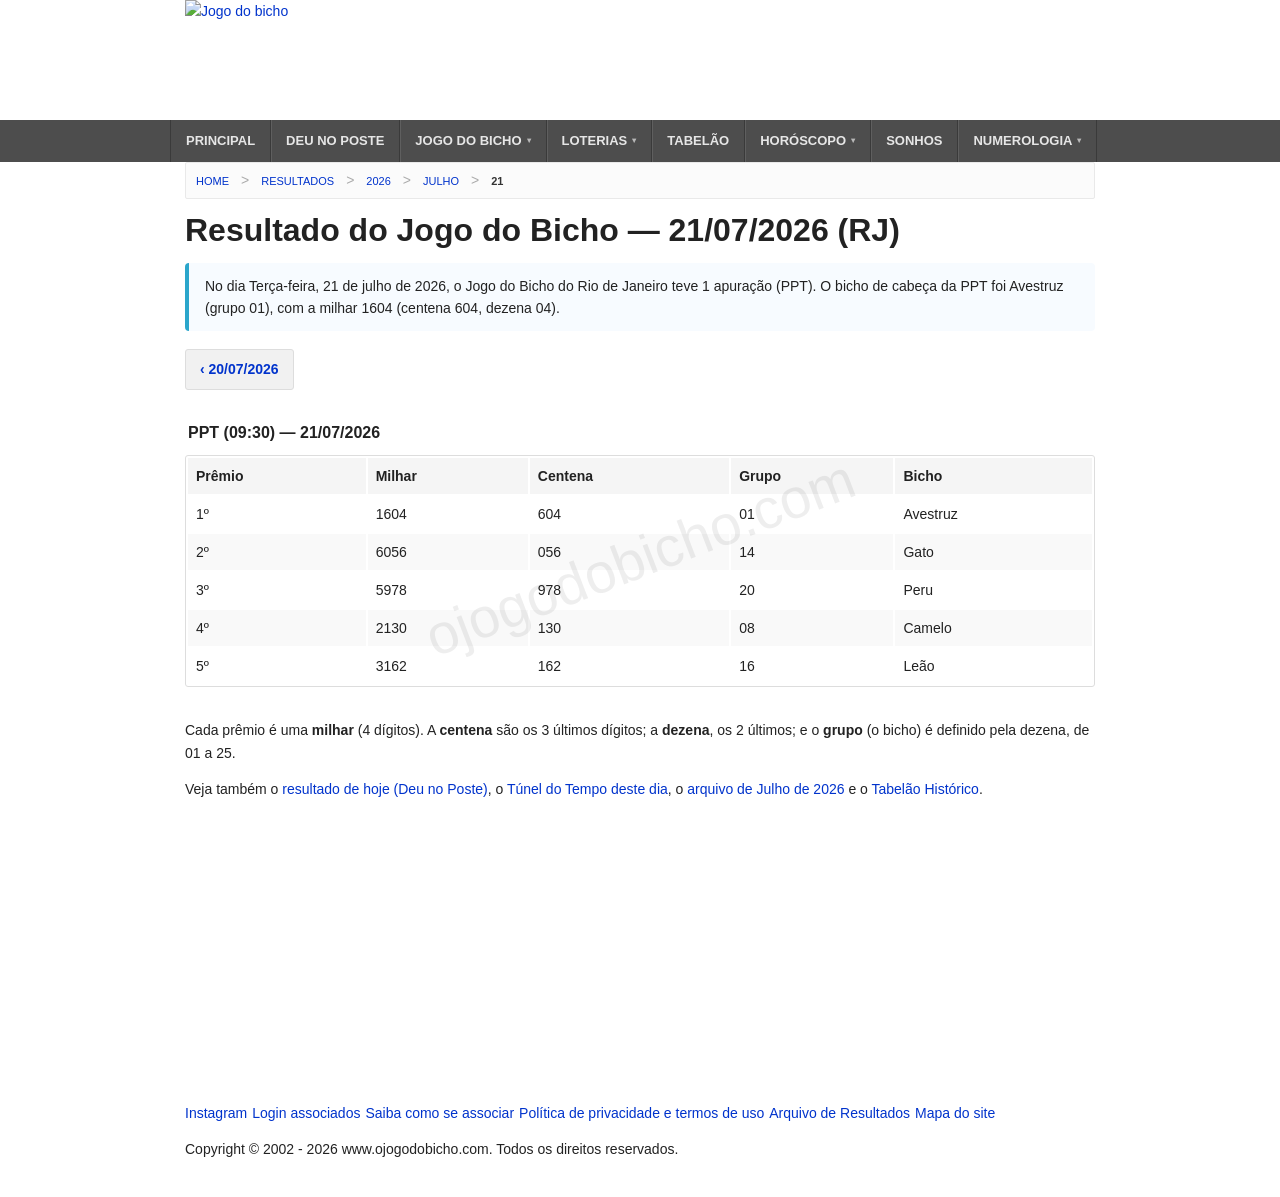
==== pagina_recebida.html @ 3ec5afe4 "Primeira versão do Fera da Sorte" ====
<!DOCTYPE html>
<html class="no-js" lang="pt-BR">
<head>
  <meta charset="utf-8">
  <meta name="viewport" content="width=device-width, initial-scale=1">
  <title>Resultado do Jogo do Bicho 21/07/2026 (RJ) – Deu no Poste</title>
  <meta name="description" content="Resultado completo do Jogo do Bicho do dia 21/07/2026 (RJ): PPT. Milhar, centena, dezena, grupo e bicho de cada prêmio.">
  <meta name="robots" content="index, follow">
  <link rel="canonical" href="https://www.ojogodobicho.com/deu_no_poste.htm">
  <meta property="og:title" content="Resultado do Jogo do Bicho 21/07/2026 (RJ) – Deu no Poste">
  <meta property="og:description" content="Resultado completo do Jogo do Bicho do dia 21/07/2026 (RJ): PPT. Milhar, centena, dezena, grupo e bicho de cada prêmio.">
  <meta property="og:type" content="website">
  <meta property="og:url" content="https://www.ojogodobicho.com/deu_no_poste.htm">
  <meta property="og:site_name" content="oJogodoBicho.com">
  <meta property="og:image" content="https://92503747f6463485e1a3-122357f5406d95ded8aabcb93c4cc56f.ssl.cf1.rackcdn.com/twittercard.png">
  <meta name="twitter:card" content="summary_large_image">
  <meta name="twitter:title" content="Resultado do Jogo do Bicho 21/07/2026 (RJ) – Deu no Poste">
  <meta name="twitter:description" content="Resultado completo do Jogo do Bicho do dia 21/07/2026 (RJ): PPT. Milhar, centena, dezena, grupo e bicho de cada prêmio.">
  <meta name="twitter:image" content="https://92503747f6463485e1a3-122357f5406d95ded8aabcb93c4cc56f.ssl.cf1.rackcdn.com/twittercard.png">
  <link rel="icon" type="image/png" sizes="32x32" href="https://www.ojogodobicho.com/favicon-32x32.png">
  <link rel="manifest" href="/site.webmanifest">
  <script type="application/ld+json">{"@context":"https://schema.org","@type":"WebPage","@id":"https://www.ojogodobicho.com/resultado/2026/07/21/#webpage","url":"https://www.ojogodobicho.com/resultado/2026/07/21/","name":"Resultado do Jogo do Bicho 21/07/2026 (RJ) – Deu no Poste","description":"Resultado completo do Jogo do Bicho do dia 21/07/2026 (RJ): PPT. Milhar, centena, dezena, grupo e bicho de cada prêmio.","inLanguage":"pt-BR","datePublished":"2026-07-21T00:00:00-03:00","dateModified":"2026-07-21T11:12:20-03:00","isPartOf":{"@type":"WebSite","name":"oJogodoBicho.com","url":"https://www.ojogodobicho.com"},"breadcrumb":{"@context":"https://schema.org","@type":"BreadcrumbList","itemListElement":[{"@type":"ListItem","position":1,"name":"Home","item":"https://www.ojogodobicho.com/"},{"@type":"ListItem","position":2,"name":"Resultados","item":"https://www.ojogodobicho.com/resultado/"},{"@type":"ListItem","position":3,"name":"2026","item":"https://www.ojogodobicho.com/resultado/2026/"},{"@type":"ListItem","position":4,"name":"Julho","item":"https://www.ojogodobicho.com/resultado/2026/07/"},{"@type":"ListItem","position":5,"name":"21","item":"https://www.ojogodobicho.com/resultado/2026/07/21/"}]},"publisher":{"@type":"Organization","name":"oJogodoBicho.com","url":"https://www.ojogodobicho.com"}}</script>
  <script type="application/ld+json">{"@context":"https://schema.org","@type":"BreadcrumbList","itemListElement":[{"@type":"ListItem","position":1,"name":"Home","item":"https://www.ojogodobicho.com/"},{"@type":"ListItem","position":2,"name":"Resultados","item":"https://www.ojogodobicho.com/resultado/"},{"@type":"ListItem","position":3,"name":"2026","item":"https://www.ojogodobicho.com/resultado/2026/"},{"@type":"ListItem","position":4,"name":"Julho","item":"https://www.ojogodobicho.com/resultado/2026/07/"},{"@type":"ListItem","position":5,"name":"21","item":"https://www.ojogodobicho.com/resultado/2026/07/21/"}]}</script>
<style>*,::before,::after{box-sizing:border-box}html{font-size:62.5%}body{margin:0;background:#fff;color:#222;font:400 14px/1.6 "Helvetica Neue",Helvetica,Arial,sans-serif;-webkit-font-smoothing:antialiased}a img{border:0}a{color:#03c;text-decoration:none;line-height:inherit}img{max-width:100%;height:auto}.row{width:940px;max-width:100%;min-width:768px;margin:0 auto}.row::after{content:"";display:table;clear:both}.row .row{width:auto;max-width:none;min-width:0;margin:0 -15px}.columns{float:left;min-height:1px;padding:0 15px;position:relative}[class*=column]+[class*=column]:last-child{float:right}h1,h2,h5{margin:14px 0;font-weight:700;line-height:1.1;color:#222}h1{font-size:32px}h2{font-size:24px}h5{font-size:17px}.site-header{display:block;min-height:80px}.site-header .site-logo{display:block;width:480px;height:auto;aspect-ratio:480/120;max-width:100%}ul.breadcrumbs{display:block;background:#fbfbfb;padding:6px 10px 7px;border:1px solid #e9e9e9;border-radius:2px;overflow:hidden;margin:0 0 14px}ul.breadcrumbs li{margin:0;padding:0 12px 0 0;float:left;list-style:none}ul.breadcrumbs li a{text-transform:uppercase;font-size:1.1rem;padding-left:12px}ul.breadcrumbs li:first-child a{padding-left:0}ul.breadcrumbs li:before{content:">";color:#aaa}ul.breadcrumbs li:first-child:before{content:" "}ul.breadcrumbs li.current span{font-weight:700;color:#333;text-transform:uppercase;font-size:1.1rem;padding-left:12px}table{background:#fff;border-radius:3px;margin:0 0 18px;border:1px solid #ddd;border-collapse:separate;width:100%}table thead{background:#f5f5f5}table caption{font-size:16px;font-weight:700;padding:10px 3px;color:#222;text-align:left}table thead th,table tbody td{font-size:14px;line-height:18px;text-align:left;padding:9px 8px}table tbody tr:nth-child(even){background:#f9f9f9}.table-wrap{position:relative;overflow:hidden}.table-wrap table{position:relative;z-index:1}.table-wrap .watermark{position:absolute;inset:0;z-index:2;display:flex;align-items:center;justify-content:center;pointer-events:none;opacity:.75;mix-blend-mode:multiply;transform:rotate(-21deg);color:#e9e9e9;font-size:clamp(24px,10vw,56px);white-space:nowrap}.arq-nav{display:flex;justify-content:space-between;gap:10px;margin:8px 0 20px;flex-wrap:wrap}.arq-nav a{display:inline-block;padding:8px 14px;background:#f1f1f1;border:1px solid #ddd;border-radius:3px;font-weight:700}.arq-cal{display:grid;grid-template-columns:repeat(7,1fr);gap:6px;margin:0 0 18px;max-width:520px}.arq-cal a,.arq-cal span{display:block;text-align:center;padding:9px 0;border:1px solid #e3e3e3;border-radius:3px}.arq-cal a{background:#eef6ff;font-weight:700}.arq-cal span.empty{color:#bbb;background:#fafafa}.arq-cal .dow{font-weight:700;background:#4d4d4d;color:#fff;border-color:#4d4d4d}.arq-grid{display:flex;flex-wrap:wrap;gap:8px;margin:0 0 18px}.arq-grid a{display:inline-block;padding:8px 14px;background:#eef6ff;border:1px solid #d6e6f7;border-radius:3px;font-weight:700}.arq-resumo{background:#f7fbff;border-left:4px solid #2ba6cb;border-radius:4px;padding:12px 16px;margin:0 0 18px}.ads336{display:block;width:300px;height:250px;overflow:hidden;margin:0 auto 18px;contain:layout}html,body{max-width:100%;overflow-x:hidden}@media(max-width:767px){.row{width:auto;min-width:0;margin-left:0;margin-right:0}.columns{width:auto!important;float:none}.arq-cal{max-width:none}}.table-wrap td a{color:inherit}.table-wrap td a:hover{color:#03c}</style>
  <link rel="stylesheet" href="https://www.ojogodobicho.com/foundation_poste3.css">
<!-- Shim: marca listeners de toque/roda como passive por padrão -->
<script type="d8ee97188497a1952428c2ad-text/javascript">!function(){try{var e=!1;window.addEventListener("test",null,Object.defineProperty({},"passive",{get:function(){e=!0}}));if(!e||!window.EventTarget||!EventTarget.prototype||!EventTarget.prototype.addEventListener)return}catch(t){return}var n=["touchstart","touchmove","wheel","mousewheel"],a=EventTarget.prototype.addEventListener;EventTarget.prototype.addEventListener=function(t,o,i){try{if(n.indexOf(t)>-1){if(void 0===i)i={passive:!0};else if("boolean"==typeof i)i={capture:i,passive:!0};else if(i&&"object"==typeof i&&!("passive"in i))i=Object.assign({},i,{passive:!0})}}catch(t){}return a.call(this,t,o,i)}}();</script>
<!-- shim http->https + MutationObserver REMOVIDO 19/06/2026: redundante (site 100% HTTPS + CSP upgrade-insecure-requests via buffer.php). -->

<link rel="dns-prefetch" href="//www.googletagmanager.com">
<link rel="dns-prefetch" href="//www.google-analytics.com">
<!-- Google tag (gtag.js) -->
<script async src="https://www.googletagmanager.com/gtag/js?id=G-6G7B939WTV" type="d8ee97188497a1952428c2ad-text/javascript"></script>
<script type="d8ee97188497a1952428c2ad-text/javascript">window.dataLayer=window.dataLayer||[];function gtag(){dataLayer.push(arguments)};gtag('js',new Date());gtag('config','G-6G7B939WTV',{transport_type:'beacon'});</script>
<!-- CDN Rackspace (CSS critico foundation_poste3 + logo/LCP) — preconnect SEM crossorigin:
     os assets servidos de la sao css/js/png/svg (fetches nao-CORS); um preconnect crossorigin
     abriria conexao CORS que nao seria reaproveitada. (P1-4, 02/07/2026) -->
<link rel="preconnect" href="https://92503747f6463485e1a3-122357f5406d95ded8aabcb93c4cc56f.ssl.cf1.rackcdn.com">
<link rel="dns-prefetch" href="//92503747f6463485e1a3-122357f5406d95ded8aabcb93c4cc56f.ssl.cf1.rackcdn.com">
<link rel="preconnect" href="https://jsc.mgid.com">
<link rel="dns-prefetch" href="//jsc.mgid.com">
<link rel="preconnect" href="https://ui.cleverwebserver.com" crossorigin>
<link rel="preconnect" href="https://call.cleverwebserver.com" crossorigin>
<link rel="dns-prefetch" href="//servg1.net">
<link rel="dns-prefetch" href="//ads.vidoomy.com">

<!-- MGID --> <script src="https://jsc.mgid.com/site/623513.js" async type="d8ee97188497a1952428c2ad-text/javascript"></script>
<!-- VIDOOMY--><script type="d8ee97188497a1952428c2ad-text/javascript" src="https://ads.vidoomy.com/ojogodobicho.com_26429.js" async></script>
<!-- OPTIMA--><script src="//servg1.net/o.js?uid=a6a9ff0d0f1e980b3cea04fa" type="d8ee97188497a1952428c2ad-text/javascript" async></script>
</head>
<body>
<header class="site-header" role="banner">
<style>
/* ── Menu principal ojogodobicho.com ── */
.nav-rjb-wrap { background:#4d4d4d; position:relative; z-index:500; }

/* toggle hamburger — oculto no desktop */
.nav-rjb-toggle { display:none; }

/* atalhos fixos do mobile — ocultos no desktop */
.nav-rjb-quick { display:none; }

/* lista principal */
.nav-rjb {
  list-style:none;
  display:flex;
  flex-wrap:nowrap;
  margin:0 auto; padding:0;
  max-width:940px;
}

/* itens de primeiro nível */
.nav-rjb > li {
  position:relative;
  border-right:1px solid #3a3a3a;
  box-shadow:1px 0 0 rgba(255,255,255,.1) inset;
}
.nav-rjb > li:first-child {
  border-left:1px solid #3a3a3a;
  box-shadow:none;
}

/* links de primeiro nível */
.nav-rjb > li > a {
  display:flex;
  align-items:center;
  gap:5px;
  padding:0 15px;
  height:42px;
  color:#e6e6e6;
  text-decoration:none;
  font-size:13px;
  font-weight:bold;
  white-space:nowrap;
  transition:background .15s;
}
.nav-rjb > li > a .rjb-arrow { font-size:8px; opacity:.7; transition:transform .2s; }

.nav-rjb > li:hover > a,
.nav-rjb > li:focus-within > a { background:#333; }

.nav-rjb > li:hover > a .rjb-arrow,
.nav-rjb > li:focus-within > a .rjb-arrow { transform:rotate(180deg); }

/* dropdown */
.nav-rjb .rjb-drop {
  display:none;
  position:absolute;
  top:42px; left:0;
  min-width:205px;
  background:#fff;
  border:1px solid #ccc;
  border-top:3px solid #2ba6cb;
  list-style:none;
  z-index:999;
  box-shadow:0 6px 16px rgba(0,0,0,.18);
}
.nav-rjb > li:hover .rjb-drop,
.nav-rjb > li:focus-within .rjb-drop { display:block; }

.nav-rjb .rjb-drop li a {
  display:block;
  padding:11px 16px;
  color:#333;
  text-decoration:none;
  font-size:13px;
  border-bottom:1px solid #ebebeb;
  transition:background .12s, padding-left .1s;
}
.nav-rjb .rjb-drop li:last-child a { border-bottom:none; }
.nav-rjb .rjb-drop li a:hover { background:#2ba6cb; color:#fff; padding-left:20px; }

/* ── MOBILE ≤ 767px ── */
@media (max-width:767px) {
  .nav-rjb-toggle {
    display:flex;
    align-items:center;
    justify-content:space-between;
    width:100%;
    padding:0 14px;
    height:48px;
    background:#4d4d4d;
    border:none;
    color:#e6e6e6;
    font-size:14px;
    font-weight:bold;
    cursor:pointer;
  }
  .nav-rjb-toggle .rjb-ham { display:flex; flex-direction:column; gap:5px; }
  .nav-rjb-toggle .rjb-ham span {
    display:block; width:22px; height:2px;
    background:#e6e6e6; border-radius:2px; transition:all .25s;
  }
  .nav-rjb-toggle.aberto .rjb-ham span:nth-child(1) { transform:rotate(45deg) translate(5px,5px); }
  .nav-rjb-toggle.aberto .rjb-ham span:nth-child(2) { opacity:0; }
  .nav-rjb-toggle.aberto .rjb-ham span:nth-child(3) { transform:rotate(-45deg) translate(5px,-5px); }

  /* atalhos fixos — sempre visíveis no mobile */
  .nav-rjb-quick { display:flex; flex-direction:column; background:#3a3a3a; }
  .nav-rjb-quick a {
    display:flex; align-items:center;
    height:48px; padding:0 20px;
    color:#e6e6e6; text-decoration:none;
    font-size:14px; font-weight:bold;
    border-bottom:1px solid #4d4d4d;
    transition:background .15s;
  }
  .nav-rjb-quick a:hover { background:#333; }

  .nav-rjb { display:none; flex-direction:column; background:#3a3a3a; }
  .nav-rjb.aberto { display:flex; }

  .nav-rjb > li { border-right:none; border-bottom:1px solid #4d4d4d; box-shadow:none; }
  .nav-rjb > li:first-child { border-left:none; box-shadow:none; }
  .nav-rjb > li > a { height:48px; font-size:14px; padding:0 20px; justify-content:space-between; }

  /* accordion */
  .nav-rjb .rjb-drop { position:static; border:none; box-shadow:none; background:#2e2e2e; min-width:0; display:none; }
  .nav-rjb > li.mob-open .rjb-drop { display:block; }
  .nav-rjb > li.mob-open > a .rjb-arrow { transform:rotate(180deg); }
  .nav-rjb .rjb-drop li a { padding:12px 20px 12px 32px; color:#ccc; border-bottom:1px solid #3a3a3a; font-size:13px; }
  .nav-rjb .rjb-drop li a:hover { background:#2ba6cb; color:#fff; padding-left:36px; }
}
</style>

<div class="row">
  <div class="twelve columns">
    <div class="row">
      <div class="five columns">
        <a href="/" title="jogo do Bicho">
        <img class="site-logo"
     src="/img/logo_com_2025.png"
     width="480" height="120"
     alt="Jogo do bicho"
     fetchpriority="high" loading="eager" decoding="async"
     style="max-width:100%;height:auto"></a>
      </div>
      <div class="seven columns"><!-- Busca--></div>
    </div>
  </div>
</div>

<div class="nav-rjb-wrap">

  <div class="nav-rjb-quick">
    <a href="//www.ojogodobicho.com/deu_no_poste.htm">DEU NO POSTE</a>
    <a href="//www.ojogodobicho.com/tabelao.htm">TABELÃO</a>
    <a href="//www.ojogodobicho.com/estatisticas1.htm">ESTATÍSTICAS</a>
    <a href="//www.ojogodobicho.com/sonhosindice.htm">SONHOS</a>
    <a href="//www.ojogodobicho.com/horoscopo.htm">HORÓSCOPO</a>
    <a href="//www.ojogodobicho.com/numerologia.htm">NUMEROLOGIA</a>
    <a href="//www.ojogodobicho.com/resultados.htm">RESULTADOS</a>
  </div>

  <button class="nav-rjb-toggle" id="rjbToggle" onclick="if (!window.__cfRLUnblockHandlers) return false; rjbToggleNav()" aria-label="Abrir menu" data-cf-modified-d8ee97188497a1952428c2ad-="">
    <span>MENU</span>
    <div class="rjb-ham"><span></span><span></span><span></span></div>
  </button>

  <ul class="nav-rjb" id="rjbNav">

    <li><a href="/">PRINCIPAL</a></li>

    <li><a href="//www.ojogodobicho.com/deu_no_poste.htm">DEU NO POSTE</a></li>

    <li>
      <a href="#" onclick="if (!window.__cfRLUnblockHandlers) return false; rjbToggleMob(this,event)" data-cf-modified-d8ee97188497a1952428c2ad-="">JOGO DO BICHO <span class="rjb-arrow">▾</span></a>
      <ul class="rjb-drop">
        <li><a href="//www.ojogodobicho.com/deu_no_poste.htm">Deu no Poste</a></li>
        <li><a href="//www.ojogodobicho.com/resultadosanteriores.htm">Poste de Ontem</a></li>
        <li><a href="//www.ojogodobicho.com/resultado/">Arquivo de Resultados</a></li>
        <li><a href="//www.ojogodobicho.com/tunel-do-tempo.htm">Túnel do Tempo</a></li>
        <li><a href="//www.ojogodobicho.com/milhar/">Milhares</a></li>
        <li><a href="//www.ojogodobicho.com/estatisticas1.htm">Estatísticas</a></li>
        <li><a href="//www.ojogodobicho.com/horarios.htm">Horários dos Sorteios</a></li>
        <li><a href="//www.ojogodobicho.com/como-jogar.htm">Como Jogar</a></li>
        <li><a href="//www.ojogodobicho.com/tabelao.htm">Tabelão</a></li>
        <li><a href="//www.ojogodobicho.com/tabelao2.htm">Tabelão Histórico</a></li>
        <li><a href="//www.ojogodobicho.com/bichos.htm">Bichos</a></li>
        <li><a href="//www.ojogodobicho.com/grupos.htm">Grupos</a></li>
        <li><a href="//www.ojogodobicho.com/palpite.htm">Palpite</a></li>
        <li><a href="//www.ojogodobicho.com/historia.htm">História</a></li>
      </ul>
    </li>

    <li>
      <a href="#" onclick="if (!window.__cfRLUnblockHandlers) return false; rjbToggleMob(this,event)" data-cf-modified-d8ee97188497a1952428c2ad-="">LOTERIAS <span class="rjb-arrow">▾</span></a>
      <ul class="rjb-drop">
        <li><a href="//www.ojogodobicho.com/resultados.htm">Resultados Loterias</a></li>
        <li><a href="//www.ojogodobicho.com/megasena.htm">Mega-Sena</a></li>
        <li><a href="//www.ojogodobicho.com/quina.htm">Quina</a></li>
        <li><a href="//www.ojogodobicho.com/lotofacil.htm">Lotofácil</a></li>
        <li><a href="//www.ojogodobicho.com/lotomania.htm">Lotomania</a></li>
        <li><a href="//www.ojogodobicho.com/diadesorte.htm">Dia de Sorte</a></li>
        <li><a href="//www.ojogodobicho.com/supersete.htm">Super Sete</a></li>
        <li><a href="//www.ojogodobicho.com/timemania.htm">Timemania</a></li>
        <li><a href="//www.ojogodobicho.com/milionaria.htm">Milionária</a></li>
        <li><a href="//www.ojogodobicho.com/duplasena.htm">Dupla Sena</a></li>
      </ul>
    </li>


    <li><a href="//www.ojogodobicho.com/tabelao.htm">TABELÃO</a></li>

    <li>
      <a href="#" onclick="if (!window.__cfRLUnblockHandlers) return false; rjbToggleMob(this,event)" data-cf-modified-d8ee97188497a1952428c2ad-="">HORÓSCOPO <span class="rjb-arrow">▾</span></a>
      <ul class="rjb-drop">
        <li><a href="//www.ojogodobicho.com/horoscopo.htm">Horóscopo Geral</a></li>
        <li><a href="//www.ojogodobicho.com/aries.htm">Áries ♈</a></li>
        <li><a href="//www.ojogodobicho.com/touro.htm">Touro ♉</a></li>
        <li><a href="//www.ojogodobicho.com/gemeos.htm">Gêmeos ♊</a></li>
        <li><a href="//www.ojogodobicho.com/cancer.htm">Câncer ♋</a></li>
        <li><a href="//www.ojogodobicho.com/leao.htm">Leão ♌</a></li>
        <li><a href="//www.ojogodobicho.com/virgem.htm">Virgem ♍</a></li>
        <li><a href="//www.ojogodobicho.com/libra.htm">Libra ♎</a></li>
        <li><a href="//www.ojogodobicho.com/escorpiao.htm">Escorpião ♏</a></li>
        <li><a href="//www.ojogodobicho.com/sagitario.htm">Sagitário ♐</a></li>
        <li><a href="//www.ojogodobicho.com/capricornio.htm">Capricórnio ♑</a></li>
        <li><a href="//www.ojogodobicho.com/aquario.htm">Aquário ♒</a></li>
        <li><a href="//www.ojogodobicho.com/peixes.htm">Peixes ♓</a></li>
      </ul>
    </li>

    <li><a href="//www.ojogodobicho.com/sonhosindice.htm">SONHOS</a></li>

    <li>
      <a href="#" onclick="if (!window.__cfRLUnblockHandlers) return false; rjbToggleMob(this,event)" data-cf-modified-d8ee97188497a1952428c2ad-="">NUMEROLOGIA <span class="rjb-arrow">▾</span></a>
      <ul class="rjb-drop">
        <li><a href="//www.ojogodobicho.com/numerologia.htm">Numerologia Geral</a></li>
        <li><a href="//www.ojogodobicho.com/numerologia-numero-1.htm">Número 1</a></li>
        <li><a href="//www.ojogodobicho.com/numerologia-numero-2.htm">Número 2</a></li>
        <li><a href="//www.ojogodobicho.com/numerologia-numero-3.htm">Número 3</a></li>
        <li><a href="//www.ojogodobicho.com/numerologia-numero-4.htm">Número 4</a></li>
        <li><a href="//www.ojogodobicho.com/numerologia-numero-5.htm">Número 5</a></li>
        <li><a href="//www.ojogodobicho.com/numerologia-numero-6.htm">Número 6</a></li>
        <li><a href="//www.ojogodobicho.com/numerologia-numero-7.htm">Número 7</a></li>
        <li><a href="//www.ojogodobicho.com/numerologia-numero-8.htm">Número 8</a></li>
        <li><a href="//www.ojogodobicho.com/numerologia-numero-9.htm">Número 9</a></li>
      </ul>
    </li>

  </ul>
</div>

<script type="d8ee97188497a1952428c2ad-text/javascript">
function rjbToggleNav() {
  var btn  = document.getElementById('rjbToggle');
  var menu = document.getElementById('rjbNav');
  var open = menu.classList.toggle('aberto');
  btn.classList.toggle('aberto', open);
}
function rjbToggleMob(a, e) {
  if (window.innerWidth > 767) return;
  e.preventDefault();
  var li = a.parentElement;
  var jaAberto = li.classList.contains('mob-open');
  document.querySelectorAll('.nav-rjb > li.mob-open').forEach(function(el) { el.classList.remove('mob-open'); });
  if (!jaAberto) li.classList.add('mob-open');
}
</script>
</header>
<div class="row"><div class="twelve columns">
<ul class="breadcrumbs">
  <li><a href="https://www.ojogodobicho.com/">Home</a></li>
  <li><a href="https://www.ojogodobicho.com/resultado/">Resultados</a></li>
  <li><a href="https://www.ojogodobicho.com/resultado/2026/">2026</a></li>
  <li><a href="https://www.ojogodobicho.com/resultado/2026/07/">Julho</a></li>
  <li class="current"><span aria-current="page">21</span></li>
</ul>
<h1>Resultado do Jogo do Bicho — 21/07/2026 (RJ)</h1>
<div class="arq-resumo">No dia Terça-feira, 21 de julho de 2026, o Jogo do Bicho do Rio de Janeiro teve 1 apuração (PPT). O bicho de cabeça da PPT foi Avestruz (grupo 01), com a milhar 1604 (centena 604, dezena 04).</div>
<nav class="arq-nav" aria-label="Navegação entre dias">
  <a rel="prev" href="https://www.ojogodobicho.com/resultado/2026/07/20/">‹ 20/07/2026</a>
  <span></span>
</nav>
<div class="table-wrap">
<table class="twelve">
  <caption>PPT (09:30) — 21/07/2026</caption>
  <thead><tr><th class="yesc">Prêmio</th><th class="ylig">Milhar</th><th class="yesc">Centena</th><th class="ylig">Grupo</th><th class="yesc">Bicho</th></tr></thead>
  <tbody>
    <tr><td class="yesc">1º</td><td class="ylig"><a href="https://www.ojogodobicho.com/milhar/1604/" title="Histórico da milhar 1604">1604</a></td><td class="yesc">604</td><td class="ylig">01</td><td class="yesc">Avestruz</td></tr>
    <tr><td class="yesc">2º</td><td class="ylig"><a href="https://www.ojogodobicho.com/milhar/6056/" title="Histórico da milhar 6056">6056</a></td><td class="yesc">056</td><td class="ylig">14</td><td class="yesc">Gato</td></tr>
    <tr><td class="yesc">3º</td><td class="ylig"><a href="https://www.ojogodobicho.com/milhar/5978/" title="Histórico da milhar 5978">5978</a></td><td class="yesc">978</td><td class="ylig">20</td><td class="yesc">Peru</td></tr>
    <tr><td class="yesc">4º</td><td class="ylig"><a href="https://www.ojogodobicho.com/milhar/2130/" title="Histórico da milhar 2130">2130</a></td><td class="yesc">130</td><td class="ylig">08</td><td class="yesc">Camelo</td></tr>
    <tr><td class="yesc">5º</td><td class="ylig"><a href="https://www.ojogodobicho.com/milhar/3162/" title="Histórico da milhar 3162">3162</a></td><td class="yesc">162</td><td class="ylig">16</td><td class="yesc">Leão</td></tr>
  </tbody>
</table>
<div class="watermark" aria-hidden="true">ojogodobicho.com</div>
</div>
<p>Cada prêmio é uma <strong>milhar</strong> (4 dígitos). A <strong>centena</strong> são os 3 últimos dígitos; a <strong>dezena</strong>, os 2 últimos; e o <strong>grupo</strong> (o bicho) é definido pela dezena, de 01 a 25.</p>
<p>Veja também o <a href="https://www.ojogodobicho.com/deu_no_poste.htm">resultado de hoje (Deu no Poste)</a>, o <a href="https://www.ojogodobicho.com/tunel-do-tempo.htm" title="Túnel do Tempo de 21/07/2026 — última vez de cada milhar">Túnel do Tempo deste dia</a>, o <a href="https://www.ojogodobicho.com/resultado/2026/07/">arquivo de Julho de 2026</a> e o <a href="https://www.ojogodobicho.com/tabelao2.htm">Tabelão Histórico</a>.</p>
</div></div>
<div class="row"><div class="twelve columns">
<footer class="site-footer" role="contentinfo">
  <aside id="ad-rodape" class="rodape-box" role="complementary" aria-labelledby="ad-rodape-title" style="width:100%;min-height:280px;max-height:4266.65px;overflow:hidden;margin:0 auto;contain:layout;">
    <p id="ad-rodape-title" class="sr-only">Publicidade</p>
    <div data-type="_mgwidget" data-widget-id="1712705"></div><script type="d8ee97188497a1952428c2ad-text/javascript">(function(w,q){w[q]=w[q]||[];w[q].push(["_mgc.load"])})(window,"_mgq");</script>  </aside>

  <style>
    .sr-only{position:absolute;width:1px;height:1px;padding:0;margin:-1px;overflow:hidden;clip:rect(0,0,0,0);white-space:nowrap;border:0}
    @media(max-width:767px){.rodape-box{max-width:412px}}
    .footer-links{display:flex;flex-wrap:wrap;gap:.5rem;margin:.75rem 0}
    .footer-links a{white-space:nowrap}
    /* MOBILE: empilhar e ocupar 100% da largura */
    @media(max-width:767px){
      .footer-links{flex-direction:column;align-items:stretch}
      .footer-links a{display:block;width:100%;white-space:normal;text-align:center}
    }
  </style>

  <nav class="footer-links" aria-label="Links úteis do rodapé">
    <a class="secondary button button" target="_blank" rel="nofollow noopener noreferrer" href="https://www.instagram.com/deu.no.poste" title="jogo do Bicho">Instagram</a>
    <a class="secondary button button" target="_blank" rel="nofollow noopener noreferrer" href="https://www.ojogodobicho.net/index.php">Login associados</a>
    <a class="secondary button button" target="_blank" rel="nofollow noopener noreferrer" href="https://jogodobicho.com.br/">Saiba como se associar</a>
    <a class="secondary button button" target="_blank" rel="nofollow noopener noreferrer" href="https://www.ojogodobicho.com/nossapolitica.htm">Política de privacidade e termos de uso</a>
    <a class="secondary button button" href="https://www.ojogodobicho.com/resultado/">Arquivo de Resultados</a>
    <a class="secondary button button" href="https://www.ojogodobicho.com/mapa-do-site.htm">Mapa do site</a>
  </nav>

  <p>Copyright © 2002 - 2026 www.ojogodobicho.com. Todos os direitos reservados.</p>

  <script type="d8ee97188497a1952428c2ad-text/javascript">   window._nAdzq=window._nAdzq||[];(function(){   window._nAdzq.push(["setIds","78b2c10969c14156"]);   var e="https://notifpush.com/scripts/";   var t=document.createElement("script");   t.type="text/javascript";   t.defer=true;   t.async=true;   t.src=e+"nadz-sdk.js";   var s=document.getElementsByTagName("script")[0];   s.parentNode.insertBefore(t,s)})();</script>
<!-- Voulanco --><iframe src="https://ad.mediabr.media/deliver/pixel/640a81ef4d446d8" style="border:none;" scrolling="no" name="pixel" width="1" height="1"></iframe><!-- Clever -->
<script data-cfasync="false" type="text/javascript" id="clever-core">
/* <![CDATA[ */
    (function (document, window) {
        var a, c = document.createElement("script"), f = window.frameElement;

        c.id = "CleverCoreLoader77175";
        c.src = "https://scripts.cleverwebserver.com/0ee3bd2eb3e6aec182ac21a304091e05.js";

        c.async = !0;
        c.type = "text/javascript";
        c.setAttribute("data-target", window.name || (f && f.getAttribute("id")));
        c.setAttribute("data-callback", "put-your-callback-function-here");
        c.setAttribute("data-callback-url-click", "put-your-click-macro-here");
        c.setAttribute("data-callback-url-view", "put-your-view-macro-here");
        

        try {
            a = parent.document.getElementsByTagName("script")[0] || document.getElementsByTagName("script")[0];
        } catch (e) {
            a = !1;
        }

        a || (a = document.getElementsByTagName("head")[0] || document.getElementsByTagName("body")[0]);
        a.parentNode.insertBefore(c, a);
    })(document, window);
/* ]]> */
</script>
<div class="clever-core-ads"></div>
<div class="clever-core-ads-offerwall"></div>
<!-- END Clever -->
</footer>
</div></div>
<script src="/cdn-cgi/scripts/7d0fa10a/cloudflare-static/rocket-loader.min.js" data-cf-settings="d8ee97188497a1952428c2ad-|49" defer></script></body>
</html>
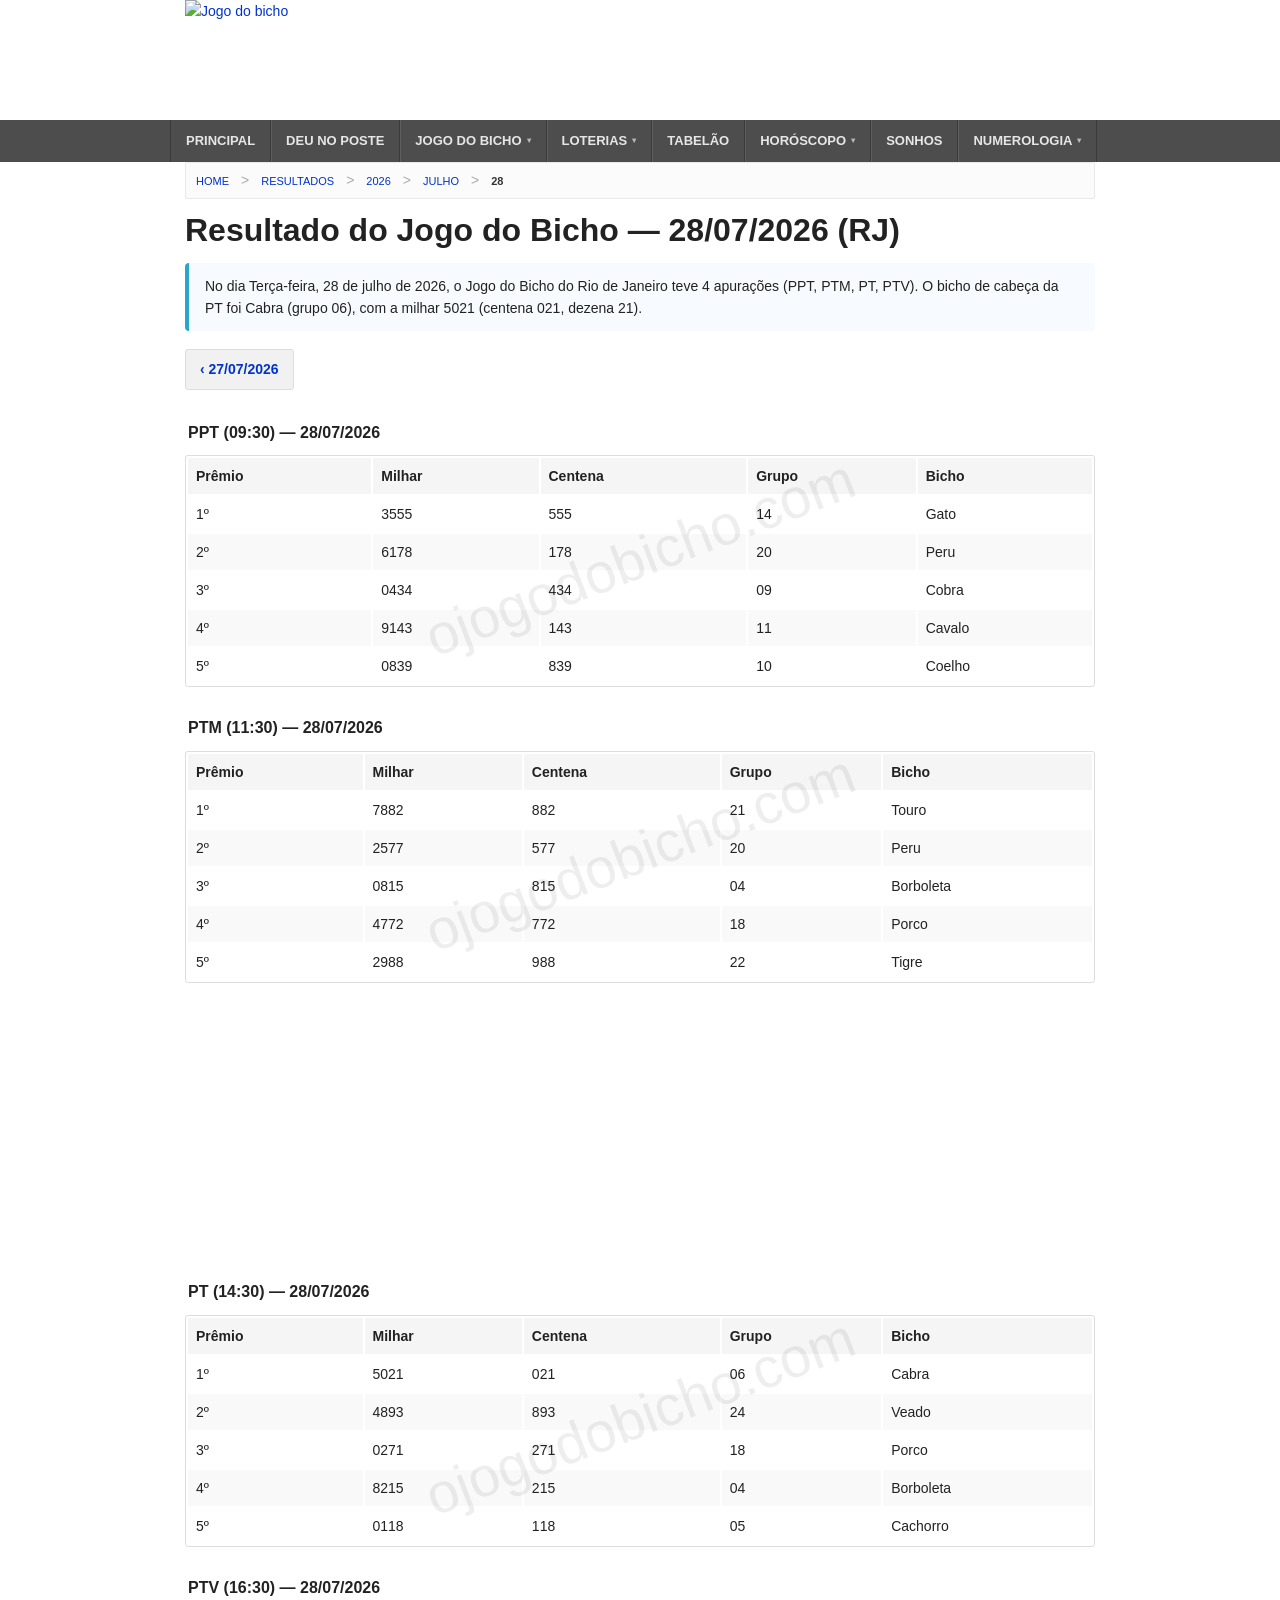
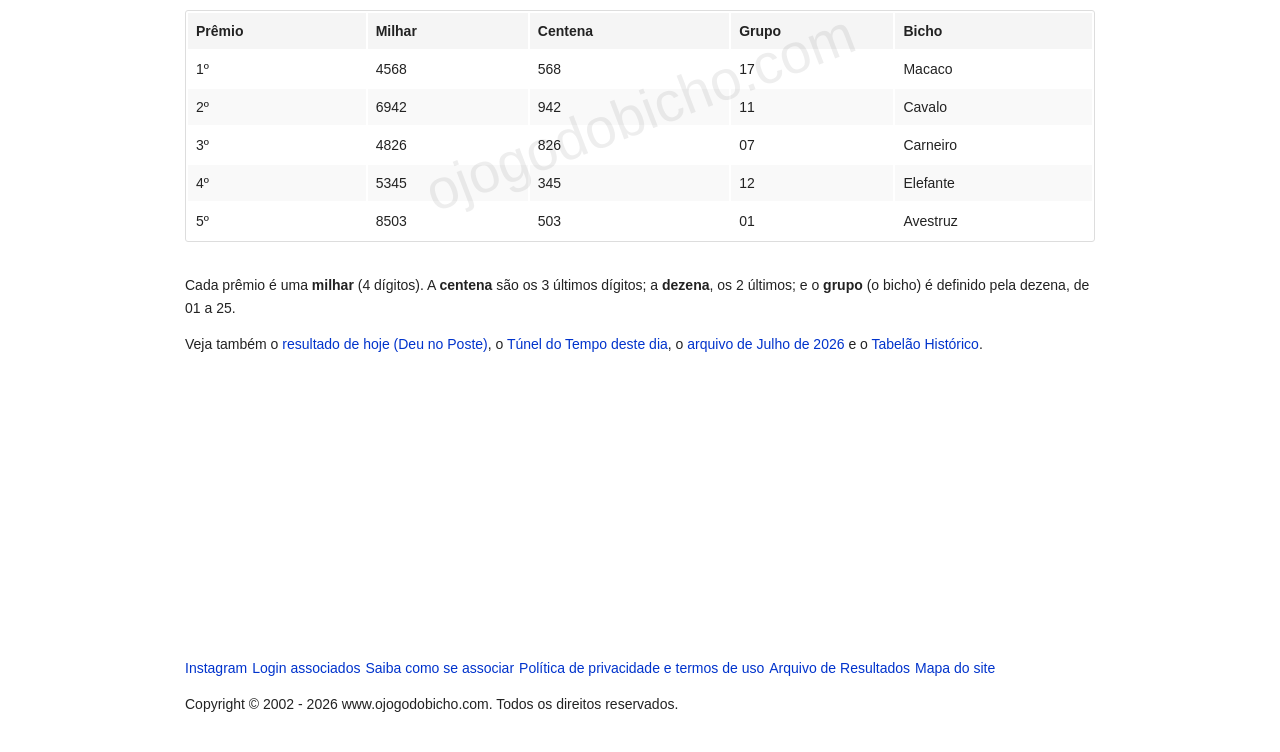
==== commit c225c90a: "Corrige imagem e GitHub Pages" ====
--- a/pagina_recebida.html
+++ b/pagina_recebida.html
@@ -3,35 +3,35 @@
 <head>
   <meta charset="utf-8">
   <meta name="viewport" content="width=device-width, initial-scale=1">
-  <title>Resultado do Jogo do Bicho 21/07/2026 (RJ) – Deu no Poste</title>
-  <meta name="description" content="Resultado completo do Jogo do Bicho do dia 21/07/2026 (RJ): PPT. Milhar, centena, dezena, grupo e bicho de cada prêmio.">
+  <title>Resultado do Jogo do Bicho 28/07/2026 (RJ) – Deu no Poste</title>
+  <meta name="description" content="Resultado completo do Jogo do Bicho do dia 28/07/2026 (RJ): PPT, PTM, PT, PTV. Milhar, centena, dezena, grupo e bicho de cada prêmio.">
   <meta name="robots" content="index, follow">
   <link rel="canonical" href="https://www.ojogodobicho.com/deu_no_poste.htm">
-  <meta property="og:title" content="Resultado do Jogo do Bicho 21/07/2026 (RJ) – Deu no Poste">
-  <meta property="og:description" content="Resultado completo do Jogo do Bicho do dia 21/07/2026 (RJ): PPT. Milhar, centena, dezena, grupo e bicho de cada prêmio.">
+  <meta property="og:title" content="Resultado do Jogo do Bicho 28/07/2026 (RJ) – Deu no Poste">
+  <meta property="og:description" content="Resultado completo do Jogo do Bicho do dia 28/07/2026 (RJ): PPT, PTM, PT, PTV. Milhar, centena, dezena, grupo e bicho de cada prêmio.">
   <meta property="og:type" content="website">
   <meta property="og:url" content="https://www.ojogodobicho.com/deu_no_poste.htm">
   <meta property="og:site_name" content="oJogodoBicho.com">
   <meta property="og:image" content="https://92503747f6463485e1a3-122357f5406d95ded8aabcb93c4cc56f.ssl.cf1.rackcdn.com/twittercard.png">
   <meta name="twitter:card" content="summary_large_image">
-  <meta name="twitter:title" content="Resultado do Jogo do Bicho 21/07/2026 (RJ) – Deu no Poste">
-  <meta name="twitter:description" content="Resultado completo do Jogo do Bicho do dia 21/07/2026 (RJ): PPT. Milhar, centena, dezena, grupo e bicho de cada prêmio.">
+  <meta name="twitter:title" content="Resultado do Jogo do Bicho 28/07/2026 (RJ) – Deu no Poste">
+  <meta name="twitter:description" content="Resultado completo do Jogo do Bicho do dia 28/07/2026 (RJ): PPT, PTM, PT, PTV. Milhar, centena, dezena, grupo e bicho de cada prêmio.">
   <meta name="twitter:image" content="https://92503747f6463485e1a3-122357f5406d95ded8aabcb93c4cc56f.ssl.cf1.rackcdn.com/twittercard.png">
   <link rel="icon" type="image/png" sizes="32x32" href="https://www.ojogodobicho.com/favicon-32x32.png">
   <link rel="manifest" href="/site.webmanifest">
-  <script type="application/ld+json">{"@context":"https://schema.org","@type":"WebPage","@id":"https://www.ojogodobicho.com/resultado/2026/07/21/#webpage","url":"https://www.ojogodobicho.com/resultado/2026/07/21/","name":"Resultado do Jogo do Bicho 21/07/2026 (RJ) – Deu no Poste","description":"Resultado completo do Jogo do Bicho do dia 21/07/2026 (RJ): PPT. Milhar, centena, dezena, grupo e bicho de cada prêmio.","inLanguage":"pt-BR","datePublished":"2026-07-21T00:00:00-03:00","dateModified":"2026-07-21T11:12:20-03:00","isPartOf":{"@type":"WebSite","name":"oJogodoBicho.com","url":"https://www.ojogodobicho.com"},"breadcrumb":{"@context":"https://schema.org","@type":"BreadcrumbList","itemListElement":[{"@type":"ListItem","position":1,"name":"Home","item":"https://www.ojogodobicho.com/"},{"@type":"ListItem","position":2,"name":"Resultados","item":"https://www.ojogodobicho.com/resultado/"},{"@type":"ListItem","position":3,"name":"2026","item":"https://www.ojogodobicho.com/resultado/2026/"},{"@type":"ListItem","position":4,"name":"Julho","item":"https://www.ojogodobicho.com/resultado/2026/07/"},{"@type":"ListItem","position":5,"name":"21","item":"https://www.ojogodobicho.com/resultado/2026/07/21/"}]},"publisher":{"@type":"Organization","name":"oJogodoBicho.com","url":"https://www.ojogodobicho.com"}}</script>
-  <script type="application/ld+json">{"@context":"https://schema.org","@type":"BreadcrumbList","itemListElement":[{"@type":"ListItem","position":1,"name":"Home","item":"https://www.ojogodobicho.com/"},{"@type":"ListItem","position":2,"name":"Resultados","item":"https://www.ojogodobicho.com/resultado/"},{"@type":"ListItem","position":3,"name":"2026","item":"https://www.ojogodobicho.com/resultado/2026/"},{"@type":"ListItem","position":4,"name":"Julho","item":"https://www.ojogodobicho.com/resultado/2026/07/"},{"@type":"ListItem","position":5,"name":"21","item":"https://www.ojogodobicho.com/resultado/2026/07/21/"}]}</script>
+  <script type="application/ld+json">{"@context":"https://schema.org","@type":"WebPage","@id":"https://www.ojogodobicho.com/resultado/2026/07/28/#webpage","url":"https://www.ojogodobicho.com/resultado/2026/07/28/","name":"Resultado do Jogo do Bicho 28/07/2026 (RJ) – Deu no Poste","description":"Resultado completo do Jogo do Bicho do dia 28/07/2026 (RJ): PPT, PTM, PT, PTV. Milhar, centena, dezena, grupo e bicho de cada prêmio.","inLanguage":"pt-BR","datePublished":"2026-07-28T00:00:00-03:00","dateModified":"2026-07-28T17:03:12-03:00","isPartOf":{"@type":"WebSite","name":"oJogodoBicho.com","url":"https://www.ojogodobicho.com"},"breadcrumb":{"@context":"https://schema.org","@type":"BreadcrumbList","itemListElement":[{"@type":"ListItem","position":1,"name":"Home","item":"https://www.ojogodobicho.com/"},{"@type":"ListItem","position":2,"name":"Resultados","item":"https://www.ojogodobicho.com/resultado/"},{"@type":"ListItem","position":3,"name":"2026","item":"https://www.ojogodobicho.com/resultado/2026/"},{"@type":"ListItem","position":4,"name":"Julho","item":"https://www.ojogodobicho.com/resultado/2026/07/"},{"@type":"ListItem","position":5,"name":"28","item":"https://www.ojogodobicho.com/resultado/2026/07/28/"}]},"publisher":{"@type":"Organization","name":"oJogodoBicho.com","url":"https://www.ojogodobicho.com"}}</script>
+  <script type="application/ld+json">{"@context":"https://schema.org","@type":"BreadcrumbList","itemListElement":[{"@type":"ListItem","position":1,"name":"Home","item":"https://www.ojogodobicho.com/"},{"@type":"ListItem","position":2,"name":"Resultados","item":"https://www.ojogodobicho.com/resultado/"},{"@type":"ListItem","position":3,"name":"2026","item":"https://www.ojogodobicho.com/resultado/2026/"},{"@type":"ListItem","position":4,"name":"Julho","item":"https://www.ojogodobicho.com/resultado/2026/07/"},{"@type":"ListItem","position":5,"name":"28","item":"https://www.ojogodobicho.com/resultado/2026/07/28/"}]}</script>
 <style>*,::before,::after{box-sizing:border-box}html{font-size:62.5%}body{margin:0;background:#fff;color:#222;font:400 14px/1.6 "Helvetica Neue",Helvetica,Arial,sans-serif;-webkit-font-smoothing:antialiased}a img{border:0}a{color:#03c;text-decoration:none;line-height:inherit}img{max-width:100%;height:auto}.row{width:940px;max-width:100%;min-width:768px;margin:0 auto}.row::after{content:"";display:table;clear:both}.row .row{width:auto;max-width:none;min-width:0;margin:0 -15px}.columns{float:left;min-height:1px;padding:0 15px;position:relative}[class*=column]+[class*=column]:last-child{float:right}h1,h2,h5{margin:14px 0;font-weight:700;line-height:1.1;color:#222}h1{font-size:32px}h2{font-size:24px}h5{font-size:17px}.site-header{display:block;min-height:80px}.site-header .site-logo{display:block;width:480px;height:auto;aspect-ratio:480/120;max-width:100%}ul.breadcrumbs{display:block;background:#fbfbfb;padding:6px 10px 7px;border:1px solid #e9e9e9;border-radius:2px;overflow:hidden;margin:0 0 14px}ul.breadcrumbs li{margin:0;padding:0 12px 0 0;float:left;list-style:none}ul.breadcrumbs li a{text-transform:uppercase;font-size:1.1rem;padding-left:12px}ul.breadcrumbs li:first-child a{padding-left:0}ul.breadcrumbs li:before{content:">";color:#aaa}ul.breadcrumbs li:first-child:before{content:" "}ul.breadcrumbs li.current span{font-weight:700;color:#333;text-transform:uppercase;font-size:1.1rem;padding-left:12px}table{background:#fff;border-radius:3px;margin:0 0 18px;border:1px solid #ddd;border-collapse:separate;width:100%}table thead{background:#f5f5f5}table caption{font-size:16px;font-weight:700;padding:10px 3px;color:#222;text-align:left}table thead th,table tbody td{font-size:14px;line-height:18px;text-align:left;padding:9px 8px}table tbody tr:nth-child(even){background:#f9f9f9}.table-wrap{position:relative;overflow:hidden}.table-wrap table{position:relative;z-index:1}.table-wrap .watermark{position:absolute;inset:0;z-index:2;display:flex;align-items:center;justify-content:center;pointer-events:none;opacity:.75;mix-blend-mode:multiply;transform:rotate(-21deg);color:#e9e9e9;font-size:clamp(24px,10vw,56px);white-space:nowrap}.arq-nav{display:flex;justify-content:space-between;gap:10px;margin:8px 0 20px;flex-wrap:wrap}.arq-nav a{display:inline-block;padding:8px 14px;background:#f1f1f1;border:1px solid #ddd;border-radius:3px;font-weight:700}.arq-cal{display:grid;grid-template-columns:repeat(7,1fr);gap:6px;margin:0 0 18px;max-width:520px}.arq-cal a,.arq-cal span{display:block;text-align:center;padding:9px 0;border:1px solid #e3e3e3;border-radius:3px}.arq-cal a{background:#eef6ff;font-weight:700}.arq-cal span.empty{color:#bbb;background:#fafafa}.arq-cal .dow{font-weight:700;background:#4d4d4d;color:#fff;border-color:#4d4d4d}.arq-grid{display:flex;flex-wrap:wrap;gap:8px;margin:0 0 18px}.arq-grid a{display:inline-block;padding:8px 14px;background:#eef6ff;border:1px solid #d6e6f7;border-radius:3px;font-weight:700}.arq-resumo{background:#f7fbff;border-left:4px solid #2ba6cb;border-radius:4px;padding:12px 16px;margin:0 0 18px}.ads336{display:block;width:300px;height:250px;overflow:hidden;margin:0 auto 18px;contain:layout}html,body{max-width:100%;overflow-x:hidden}@media(max-width:767px){.row{width:auto;min-width:0;margin-left:0;margin-right:0}.columns{width:auto!important;float:none}.arq-cal{max-width:none}}.table-wrap td a{color:inherit}.table-wrap td a:hover{color:#03c}</style>
   <link rel="stylesheet" href="https://www.ojogodobicho.com/foundation_poste3.css">
 <!-- Shim: marca listeners de toque/roda como passive por padrão -->
-<script type="d8ee97188497a1952428c2ad-text/javascript">!function(){try{var e=!1;window.addEventListener("test",null,Object.defineProperty({},"passive",{get:function(){e=!0}}));if(!e||!window.EventTarget||!EventTarget.prototype||!EventTarget.prototype.addEventListener)return}catch(t){return}var n=["touchstart","touchmove","wheel","mousewheel"],a=EventTarget.prototype.addEventListener;EventTarget.prototype.addEventListener=function(t,o,i){try{if(n.indexOf(t)>-1){if(void 0===i)i={passive:!0};else if("boolean"==typeof i)i={capture:i,passive:!0};else if(i&&"object"==typeof i&&!("passive"in i))i=Object.assign({},i,{passive:!0})}}catch(t){}return a.call(this,t,o,i)}}();</script>
+<script type="720b3c543d74a9ba84637026-text/javascript">!function(){try{var e=!1;window.addEventListener("test",null,Object.defineProperty({},"passive",{get:function(){e=!0}}));if(!e||!window.EventTarget||!EventTarget.prototype||!EventTarget.prototype.addEventListener)return}catch(t){return}var n=["touchstart","touchmove","wheel","mousewheel"],a=EventTarget.prototype.addEventListener;EventTarget.prototype.addEventListener=function(t,o,i){try{if(n.indexOf(t)>-1){if(void 0===i)i={passive:!0};else if("boolean"==typeof i)i={capture:i,passive:!0};else if(i&&"object"==typeof i&&!("passive"in i))i=Object.assign({},i,{passive:!0})}}catch(t){}return a.call(this,t,o,i)}}();</script>
 <!-- shim http->https + MutationObserver REMOVIDO 19/06/2026: redundante (site 100% HTTPS + CSP upgrade-insecure-requests via buffer.php). -->
 
 <link rel="dns-prefetch" href="//www.googletagmanager.com">
 <link rel="dns-prefetch" href="//www.google-analytics.com">
 <!-- Google tag (gtag.js) -->
-<script async src="https://www.googletagmanager.com/gtag/js?id=G-6G7B939WTV" type="d8ee97188497a1952428c2ad-text/javascript"></script>
-<script type="d8ee97188497a1952428c2ad-text/javascript">window.dataLayer=window.dataLayer||[];function gtag(){dataLayer.push(arguments)};gtag('js',new Date());gtag('config','G-6G7B939WTV',{transport_type:'beacon'});</script>
+<script async src="https://www.googletagmanager.com/gtag/js?id=G-6G7B939WTV" type="720b3c543d74a9ba84637026-text/javascript"></script>
+<script type="720b3c543d74a9ba84637026-text/javascript">window.dataLayer=window.dataLayer||[];function gtag(){dataLayer.push(arguments)};gtag('js',new Date());gtag('config','G-6G7B939WTV',{transport_type:'beacon'});</script>
 <!-- CDN Rackspace (CSS critico foundation_poste3 + logo/LCP) — preconnect SEM crossorigin: 
      os assets servidos de la sao css/js/png/svg (fetches nao-CORS); um preconnect crossorigin@@ -56,11 +56,11 @@
 
  
-<!-- MGID --> <script src="https://jsc.mgid.com/site/623513.js" async type="d8ee97188497a1952428c2ad-text/javascript"></script>-
-<!-- VIDOOMY--><script type="d8ee97188497a1952428c2ad-text/javascript" src="https://ads.vidoomy.com/ojogodobicho.com_26429.js" async></script>-
-<!-- OPTIMA--><script src="//servg1.net/o.js?uid=a6a9ff0d0f1e980b3cea04fa" type="d8ee97188497a1952428c2ad-text/javascript" async></script>+<!-- MGID --> <script src="https://jsc.mgid.com/site/623513.js" async type="720b3c543d74a9ba84637026-text/javascript"></script>+
+<!-- VIDOOMY--><script type="720b3c543d74a9ba84637026-text/javascript" src="https://ads.vidoomy.com/ojogodobicho.com_26429.js" async></script>+
+<!-- OPTIMA--><script src="//servg1.net/o.js?uid=a6a9ff0d0f1e980b3cea04fa" type="720b3c543d74a9ba84637026-text/javascript" async></script> 
 </head>
 <body>
@@ -227,7 +227,7 @@
     <a href="//www.ojogodobicho.com/resultados.htm">RESULTADOS</a>
   </div>
 
-  <button class="nav-rjb-toggle" id="rjbToggle" onclick="if (!window.__cfRLUnblockHandlers) return false; rjbToggleNav()" aria-label="Abrir menu" data-cf-modified-d8ee97188497a1952428c2ad-="">
+  <button class="nav-rjb-toggle" id="rjbToggle" onclick="if (!window.__cfRLUnblockHandlers) return false; rjbToggleNav()" aria-label="Abrir menu" data-cf-modified-720b3c543d74a9ba84637026-="">
     <span>MENU</span>
     <div class="rjb-ham"><span></span><span></span><span></span></div>
   </button>
@@ -239,7 +239,7 @@
     <li><a href="//www.ojogodobicho.com/deu_no_poste.htm">DEU NO POSTE</a></li>
 
     <li>
-      <a href="#" onclick="if (!window.__cfRLUnblockHandlers) return false; rjbToggleMob(this,event)" data-cf-modified-d8ee97188497a1952428c2ad-="">JOGO DO BICHO <span class="rjb-arrow">▾</span></a>
+      <a href="#" onclick="if (!window.__cfRLUnblockHandlers) return false; rjbToggleMob(this,event)" data-cf-modified-720b3c543d74a9ba84637026-="">JOGO DO BICHO <span class="rjb-arrow">▾</span></a>
       <ul class="rjb-drop">
         <li><a href="//www.ojogodobicho.com/deu_no_poste.htm">Deu no Poste</a></li>
         <li><a href="//www.ojogodobicho.com/resultadosanteriores.htm">Poste de Ontem</a></li>
@@ -259,7 +259,7 @@
     </li>
 
     <li>
-      <a href="#" onclick="if (!window.__cfRLUnblockHandlers) return false; rjbToggleMob(this,event)" data-cf-modified-d8ee97188497a1952428c2ad-="">LOTERIAS <span class="rjb-arrow">▾</span></a>
+      <a href="#" onclick="if (!window.__cfRLUnblockHandlers) return false; rjbToggleMob(this,event)" data-cf-modified-720b3c543d74a9ba84637026-="">LOTERIAS <span class="rjb-arrow">▾</span></a>
       <ul class="rjb-drop">
         <li><a href="//www.ojogodobicho.com/resultados.htm">Resultados Loterias</a></li>
         <li><a href="//www.ojogodobicho.com/megasena.htm">Mega-Sena</a></li>
@@ -278,7 +278,7 @@
     <li><a href="//www.ojogodobicho.com/tabelao.htm">TABELÃO</a></li>
 
     <li>
-      <a href="#" onclick="if (!window.__cfRLUnblockHandlers) return false; rjbToggleMob(this,event)" data-cf-modified-d8ee97188497a1952428c2ad-="">HORÓSCOPO <span class="rjb-arrow">▾</span></a>
+      <a href="#" onclick="if (!window.__cfRLUnblockHandlers) return false; rjbToggleMob(this,event)" data-cf-modified-720b3c543d74a9ba84637026-="">HORÓSCOPO <span class="rjb-arrow">▾</span></a>
       <ul class="rjb-drop">
         <li><a href="//www.ojogodobicho.com/horoscopo.htm">Horóscopo Geral</a></li>
         <li><a href="//www.ojogodobicho.com/aries.htm">Áries ♈</a></li>
@@ -299,7 +299,7 @@
     <li><a href="//www.ojogodobicho.com/sonhosindice.htm">SONHOS</a></li>
 
     <li>
-      <a href="#" onclick="if (!window.__cfRLUnblockHandlers) return false; rjbToggleMob(this,event)" data-cf-modified-d8ee97188497a1952428c2ad-="">NUMEROLOGIA <span class="rjb-arrow">▾</span></a>
+      <a href="#" onclick="if (!window.__cfRLUnblockHandlers) return false; rjbToggleMob(this,event)" data-cf-modified-720b3c543d74a9ba84637026-="">NUMEROLOGIA <span class="rjb-arrow">▾</span></a>
       <ul class="rjb-drop">
         <li><a href="//www.ojogodobicho.com/numerologia.htm">Numerologia Geral</a></li>
         <li><a href="//www.ojogodobicho.com/numerologia-numero-1.htm">Número 1</a></li>
@@ -317,7 +317,7 @@
   </ul>
 </div>
 
-<script type="d8ee97188497a1952428c2ad-text/javascript">
+<script type="720b3c543d74a9ba84637026-text/javascript">
 function rjbToggleNav() {
   var btn  = document.getElementById('rjbToggle');
   var menu = document.getElementById('rjbNav');
@@ -340,30 +340,81 @@
   <li><a href="https://www.ojogodobicho.com/resultado/">Resultados</a></li>
   <li><a href="https://www.ojogodobicho.com/resultado/2026/">2026</a></li>
   <li><a href="https://www.ojogodobicho.com/resultado/2026/07/">Julho</a></li>
-  <li class="current"><span aria-current="page">21</span></li>
+  <li class="current"><span aria-current="page">28</span></li>
 </ul>
-<h1>Resultado do Jogo do Bicho — 21/07/2026 (RJ)</h1>
-<div class="arq-resumo">No dia Terça-feira, 21 de julho de 2026, o Jogo do Bicho do Rio de Janeiro teve 1 apuração (PPT). O bicho de cabeça da PPT foi Avestruz (grupo 01), com a milhar 1604 (centena 604, dezena 04).</div>
+<h1>Resultado do Jogo do Bicho — 28/07/2026 (RJ)</h1>
+<div class="arq-resumo">No dia Terça-feira, 28 de julho de 2026, o Jogo do Bicho do Rio de Janeiro teve 4 apurações (PPT, PTM, PT, PTV). O bicho de cabeça da PT foi Cabra (grupo 06), com a milhar 5021 (centena 021, dezena 21).</div>
 <nav class="arq-nav" aria-label="Navegação entre dias">
-  <a rel="prev" href="https://www.ojogodobicho.com/resultado/2026/07/20/">‹ 20/07/2026</a>
+  <a rel="prev" href="https://www.ojogodobicho.com/resultado/2026/07/27/">‹ 27/07/2026</a>
   <span></span>
 </nav>
 <div class="table-wrap">
 <table class="twelve">
-  <caption>PPT (09:30) — 21/07/2026</caption>
+  <caption>PPT (09:30) — 28/07/2026</caption>
   <thead><tr><th class="yesc">Prêmio</th><th class="ylig">Milhar</th><th class="yesc">Centena</th><th class="ylig">Grupo</th><th class="yesc">Bicho</th></tr></thead>
   <tbody>
-    <tr><td class="yesc">1º</td><td class="ylig"><a href="https://www.ojogodobicho.com/milhar/1604/" title="Histórico da milhar 1604">1604</a></td><td class="yesc">604</td><td class="ylig">01</td><td class="yesc">Avestruz</td></tr>
-    <tr><td class="yesc">2º</td><td class="ylig"><a href="https://www.ojogodobicho.com/milhar/6056/" title="Histórico da milhar 6056">6056</a></td><td class="yesc">056</td><td class="ylig">14</td><td class="yesc">Gato</td></tr>
-    <tr><td class="yesc">3º</td><td class="ylig"><a href="https://www.ojogodobicho.com/milhar/5978/" title="Histórico da milhar 5978">5978</a></td><td class="yesc">978</td><td class="ylig">20</td><td class="yesc">Peru</td></tr>
-    <tr><td class="yesc">4º</td><td class="ylig"><a href="https://www.ojogodobicho.com/milhar/2130/" title="Histórico da milhar 2130">2130</a></td><td class="yesc">130</td><td class="ylig">08</td><td class="yesc">Camelo</td></tr>
-    <tr><td class="yesc">5º</td><td class="ylig"><a href="https://www.ojogodobicho.com/milhar/3162/" title="Histórico da milhar 3162">3162</a></td><td class="yesc">162</td><td class="ylig">16</td><td class="yesc">Leão</td></tr>
+    <tr><td class="yesc">1º</td><td class="ylig"><a href="https://www.ojogodobicho.com/milhar/3555/" title="Histórico da milhar 3555">3555</a></td><td class="yesc">555</td><td class="ylig">14</td><td class="yesc">Gato</td></tr>
+    <tr><td class="yesc">2º</td><td class="ylig"><a href="https://www.ojogodobicho.com/milhar/6178/" title="Histórico da milhar 6178">6178</a></td><td class="yesc">178</td><td class="ylig">20</td><td class="yesc">Peru</td></tr>
+    <tr><td class="yesc">3º</td><td class="ylig"><a href="https://www.ojogodobicho.com/milhar/0434/" title="Histórico da milhar 0434">0434</a></td><td class="yesc">434</td><td class="ylig">09</td><td class="yesc">Cobra</td></tr>
+    <tr><td class="yesc">4º</td><td class="ylig"><a href="https://www.ojogodobicho.com/milhar/9143/" title="Histórico da milhar 9143">9143</a></td><td class="yesc">143</td><td class="ylig">11</td><td class="yesc">Cavalo</td></tr>
+    <tr><td class="yesc">5º</td><td class="ylig"><a href="https://www.ojogodobicho.com/milhar/0839/" title="Histórico da milhar 0839">0839</a></td><td class="yesc">839</td><td class="ylig">10</td><td class="yesc">Coelho</td></tr>
   </tbody>
 </table>
 <div class="watermark" aria-hidden="true">ojogodobicho.com</div>
 </div>
+<div class="table-wrap">
+<table class="twelve">
+  <caption>PTM (11:30) — 28/07/2026</caption>
+  <thead><tr><th class="yesc">Prêmio</th><th class="ylig">Milhar</th><th class="yesc">Centena</th><th class="ylig">Grupo</th><th class="yesc">Bicho</th></tr></thead>
+  <tbody>
+    <tr><td class="yesc">1º</td><td class="ylig"><a href="https://www.ojogodobicho.com/milhar/7882/" title="Histórico da milhar 7882">7882</a></td><td class="yesc">882</td><td class="ylig">21</td><td class="yesc">Touro</td></tr>
+    <tr><td class="yesc">2º</td><td class="ylig"><a href="https://www.ojogodobicho.com/milhar/2577/" title="Histórico da milhar 2577">2577</a></td><td class="yesc">577</td><td class="ylig">20</td><td class="yesc">Peru</td></tr>
+    <tr><td class="yesc">3º</td><td class="ylig"><a href="https://www.ojogodobicho.com/milhar/0815/" title="Histórico da milhar 0815">0815</a></td><td class="yesc">815</td><td class="ylig">04</td><td class="yesc">Borboleta</td></tr>
+    <tr><td class="yesc">4º</td><td class="ylig"><a href="https://www.ojogodobicho.com/milhar/4772/" title="Histórico da milhar 4772">4772</a></td><td class="yesc">772</td><td class="ylig">18</td><td class="yesc">Porco</td></tr>
+    <tr><td class="yesc">5º</td><td class="ylig"><a href="https://www.ojogodobicho.com/milhar/2988/" title="Histórico da milhar 2988">2988</a></td><td class="yesc">988</td><td class="ylig">22</td><td class="yesc">Tigre</td></tr>
+  </tbody>
+</table>
+<div class="watermark" aria-hidden="true">ojogodobicho.com</div>
+</div>
+<div class="ads336">
+<div class="ad-mgid" role="complementary" aria-label="Publicidade" style="display:block;margin:0 auto;width:300px;height:250px;overflow:hidden;contain:layout;">+
+    <div data-type="_mgwidget" data-widget-id="1714402" class="ad-mgid-slot" style="width:300px;height:250px;overflow:hidden;"></div>+
+  </div>+
+  <script type="720b3c543d74a9ba84637026-text/javascript">(function(w,q){w[q]=w[q]||[];w[q].push(["_mgc.load"])})(window,"_mgq");</script>
+</div>
+<div class="table-wrap">
+<table class="twelve">
+  <caption>PT (14:30) — 28/07/2026</caption>
+  <thead><tr><th class="yesc">Prêmio</th><th class="ylig">Milhar</th><th class="yesc">Centena</th><th class="ylig">Grupo</th><th class="yesc">Bicho</th></tr></thead>
+  <tbody>
+    <tr><td class="yesc">1º</td><td class="ylig"><a href="https://www.ojogodobicho.com/milhar/5021/" title="Histórico da milhar 5021">5021</a></td><td class="yesc">021</td><td class="ylig">06</td><td class="yesc">Cabra</td></tr>
+    <tr><td class="yesc">2º</td><td class="ylig"><a href="https://www.ojogodobicho.com/milhar/4893/" title="Histórico da milhar 4893">4893</a></td><td class="yesc">893</td><td class="ylig">24</td><td class="yesc">Veado</td></tr>
+    <tr><td class="yesc">3º</td><td class="ylig"><a href="https://www.ojogodobicho.com/milhar/0271/" title="Histórico da milhar 0271">0271</a></td><td class="yesc">271</td><td class="ylig">18</td><td class="yesc">Porco</td></tr>
+    <tr><td class="yesc">4º</td><td class="ylig"><a href="https://www.ojogodobicho.com/milhar/8215/" title="Histórico da milhar 8215">8215</a></td><td class="yesc">215</td><td class="ylig">04</td><td class="yesc">Borboleta</td></tr>
+    <tr><td class="yesc">5º</td><td class="ylig"><a href="https://www.ojogodobicho.com/milhar/0118/" title="Histórico da milhar 0118">0118</a></td><td class="yesc">118</td><td class="ylig">05</td><td class="yesc">Cachorro</td></tr>
+  </tbody>
+</table>
+<div class="watermark" aria-hidden="true">ojogodobicho.com</div>
+</div>
+<div class="table-wrap">
+<table class="twelve">
+  <caption>PTV (16:30) — 28/07/2026</caption>
+  <thead><tr><th class="yesc">Prêmio</th><th class="ylig">Milhar</th><th class="yesc">Centena</th><th class="ylig">Grupo</th><th class="yesc">Bicho</th></tr></thead>
+  <tbody>
+    <tr><td class="yesc">1º</td><td class="ylig"><a href="https://www.ojogodobicho.com/milhar/4568/" title="Histórico da milhar 4568">4568</a></td><td class="yesc">568</td><td class="ylig">17</td><td class="yesc">Macaco</td></tr>
+    <tr><td class="yesc">2º</td><td class="ylig"><a href="https://www.ojogodobicho.com/milhar/6942/" title="Histórico da milhar 6942">6942</a></td><td class="yesc">942</td><td class="ylig">11</td><td class="yesc">Cavalo</td></tr>
+    <tr><td class="yesc">3º</td><td class="ylig"><a href="https://www.ojogodobicho.com/milhar/4826/" title="Histórico da milhar 4826">4826</a></td><td class="yesc">826</td><td class="ylig">07</td><td class="yesc">Carneiro</td></tr>
+    <tr><td class="yesc">4º</td><td class="ylig"><a href="https://www.ojogodobicho.com/milhar/5345/" title="Histórico da milhar 5345">5345</a></td><td class="yesc">345</td><td class="ylig">12</td><td class="yesc">Elefante</td></tr>
+    <tr><td class="yesc">5º</td><td class="ylig"><a href="https://www.ojogodobicho.com/milhar/8503/" title="Histórico da milhar 8503">8503</a></td><td class="yesc">503</td><td class="ylig">01</td><td class="yesc">Avestruz</td></tr>
+  </tbody>
+</table>
+<div class="watermark" aria-hidden="true">ojogodobicho.com</div>
+</div>
 <p>Cada prêmio é uma <strong>milhar</strong> (4 dígitos). A <strong>centena</strong> são os 3 últimos dígitos; a <strong>dezena</strong>, os 2 últimos; e o <strong>grupo</strong> (o bicho) é definido pela dezena, de 01 a 25.</p>
-<p>Veja também o <a href="https://www.ojogodobicho.com/deu_no_poste.htm">resultado de hoje (Deu no Poste)</a>, o <a href="https://www.ojogodobicho.com/tunel-do-tempo.htm" title="Túnel do Tempo de 21/07/2026 — última vez de cada milhar">Túnel do Tempo deste dia</a>, o <a href="https://www.ojogodobicho.com/resultado/2026/07/">arquivo de Julho de 2026</a> e o <a href="https://www.ojogodobicho.com/tabelao2.htm">Tabelão Histórico</a>.</p>
+<p>Veja também o <a href="https://www.ojogodobicho.com/deu_no_poste.htm">resultado de hoje (Deu no Poste)</a>, o <a href="https://www.ojogodobicho.com/tunel-do-tempo.htm" title="Túnel do Tempo de 28/07/2026 — última vez de cada milhar">Túnel do Tempo deste dia</a>, o <a href="https://www.ojogodobicho.com/resultado/2026/07/">arquivo de Julho de 2026</a> e o <a href="https://www.ojogodobicho.com/tabelao2.htm">Tabelão Histórico</a>.</p>
 </div></div>
 <div class="row"><div class="twelve columns">
 <footer class="site-footer" role="contentinfo">@@ -372,7 +423,7 @@
 
     <p id="ad-rodape-title" class="sr-only">Publicidade</p> 
-    <div data-type="_mgwidget" data-widget-id="1712705"></div><script type="d8ee97188497a1952428c2ad-text/javascript">(function(w,q){w[q]=w[q]||[];w[q].push(["_mgc.load"])})(window,"_mgq");</script>  </aside>+    <div data-type="_mgwidget" data-widget-id="1712705"></div><script type="720b3c543d74a9ba84637026-text/javascript">(function(w,q){w[q]=w[q]||[];w[q].push(["_mgc.load"])})(window,"_mgq");</script>  </aside> 
  
@@ -422,7 +473,7 @@
 
  
-  <script type="d8ee97188497a1952428c2ad-text/javascript">   window._nAdzq=window._nAdzq||[];(function(){   window._nAdzq.push(["setIds","78b2c10969c14156"]);   var e="https://notifpush.com/scripts/";   var t=document.createElement("script");   t.type="text/javascript";   t.defer=true;   t.async=true;   t.src=e+"nadz-sdk.js";   var s=document.getElementsByTagName("script")[0];   s.parentNode.insertBefore(t,s)})();</script>+  <script type="720b3c543d74a9ba84637026-text/javascript">   window._nAdzq=window._nAdzq||[];(function(){   window._nAdzq.push(["setIds","78b2c10969c14156"]);   var e="https://notifpush.com/scripts/";   var t=document.createElement("script");   t.type="text/javascript";   t.defer=true;   t.async=true;   t.src=e+"nadz-sdk.js";   var s=document.getElementsByTagName("script")[0];   s.parentNode.insertBefore(t,s)})();</script> 
 <!-- Voulanco --><iframe src="https://ad.mediabr.media/deliver/pixel/640a81ef4d446d8" style="border:none;" scrolling="no" name="pixel" width="1" height="1"></iframe><!-- Clever --> 
@@ -489,5 +540,5 @@
 </footer> 
 </div></div>
-<script src="/cdn-cgi/scripts/7d0fa10a/cloudflare-static/rocket-loader.min.js" data-cf-settings="d8ee97188497a1952428c2ad-|49" defer></script></body>
+<script src="/cdn-cgi/scripts/7d0fa10a/cloudflare-static/rocket-loader.min.js" data-cf-settings="720b3c543d74a9ba84637026-|49" defer></script></body>
 </html>
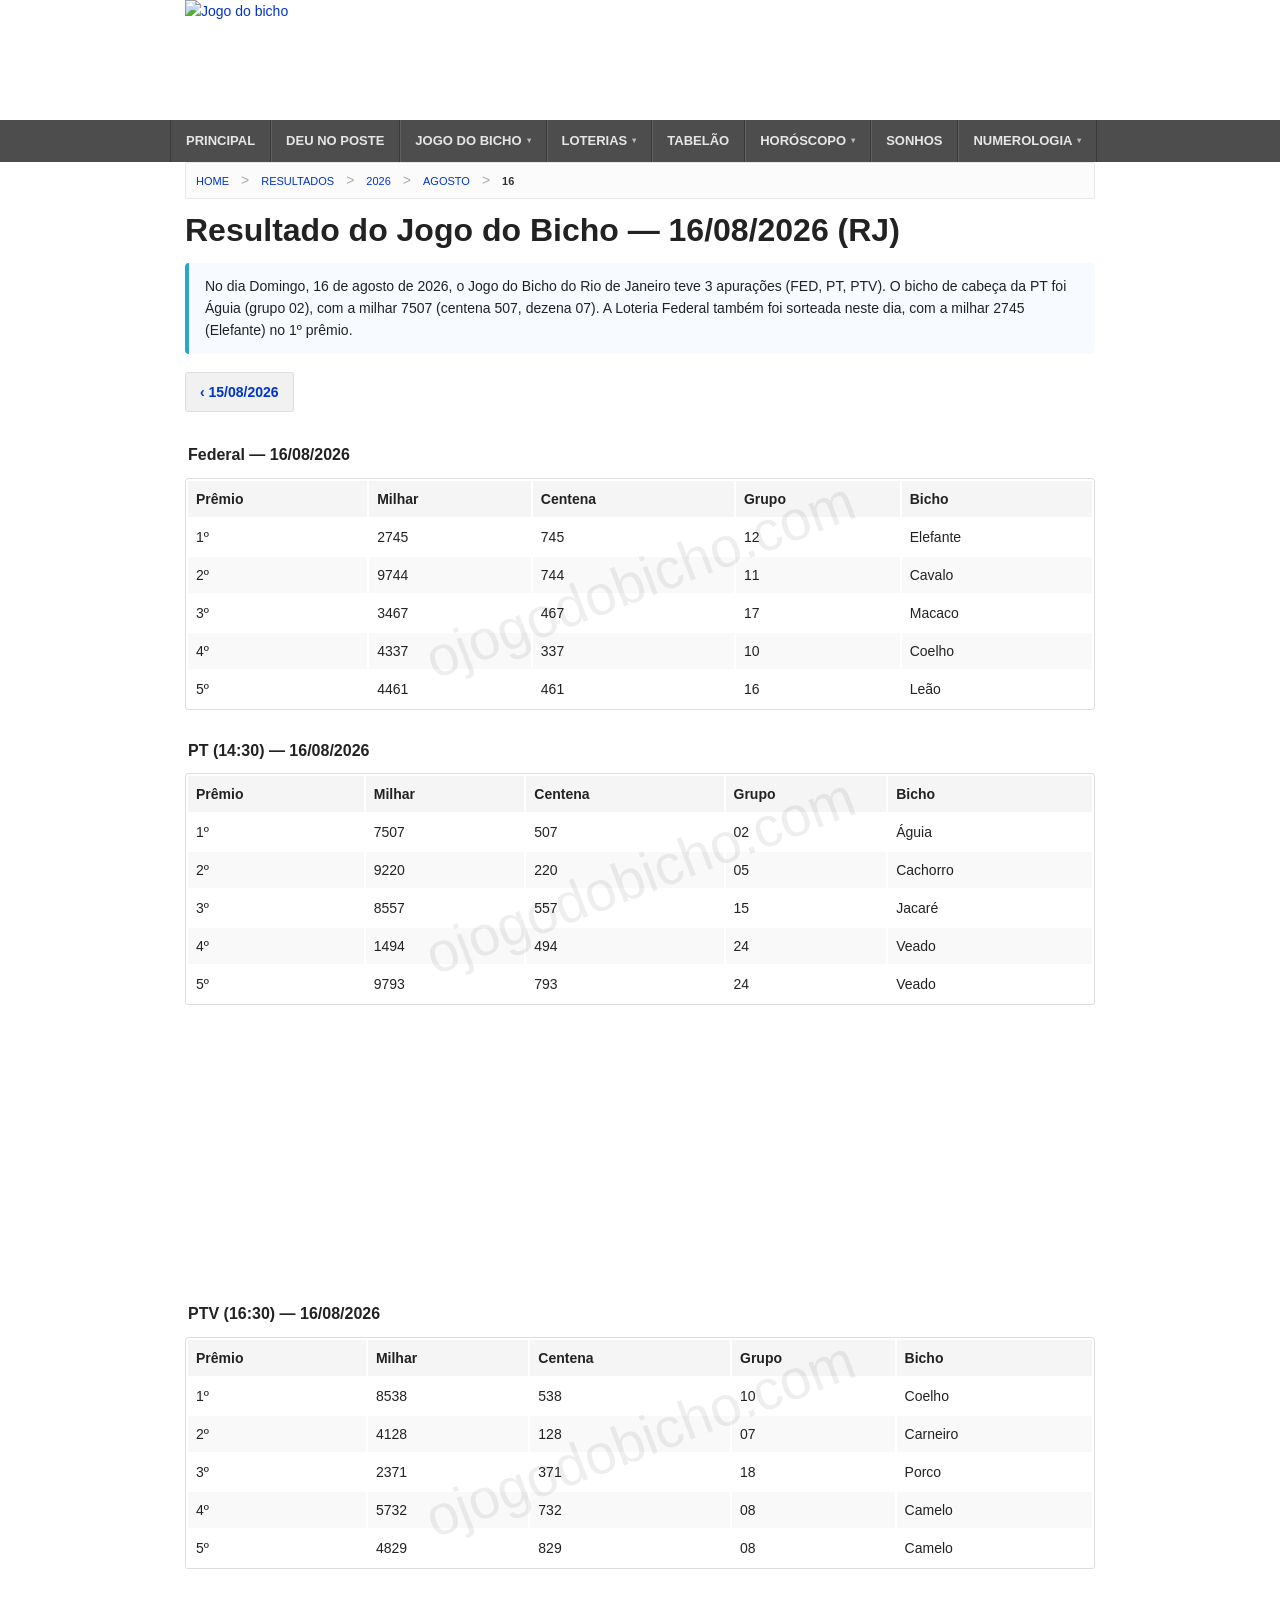
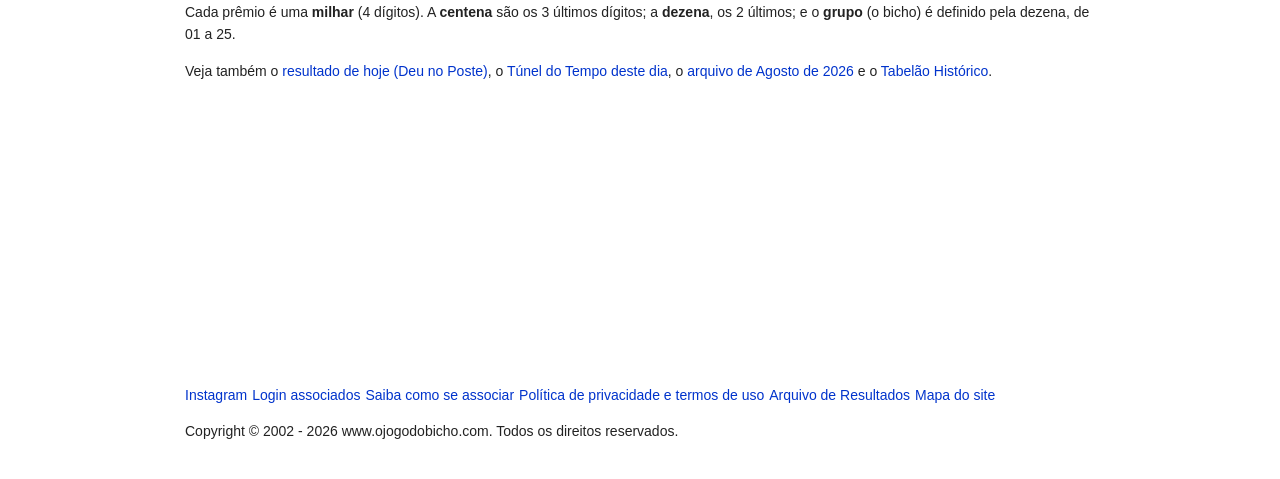
==== commit cd833adf: "Sincroniza servidor Flask e corrige resultados" ====
--- a/pagina_recebida.html
+++ b/pagina_recebida.html
@@ -3,35 +3,35 @@
 <head>
   <meta charset="utf-8">
   <meta name="viewport" content="width=device-width, initial-scale=1">
-  <title>Resultado do Jogo do Bicho 28/07/2026 (RJ) – Deu no Poste</title>
-  <meta name="description" content="Resultado completo do Jogo do Bicho do dia 28/07/2026 (RJ): PPT, PTM, PT, PTV. Milhar, centena, dezena, grupo e bicho de cada prêmio.">
+  <title>Resultado do Jogo do Bicho 16/08/2026 (RJ) – Deu no Poste</title>
+  <meta name="description" content="Resultado completo do Jogo do Bicho do dia 16/08/2026 (RJ): FED, PT, PTV. Milhar, centena, dezena, grupo e bicho de cada prêmio.">
   <meta name="robots" content="index, follow">
   <link rel="canonical" href="https://www.ojogodobicho.com/deu_no_poste.htm">
-  <meta property="og:title" content="Resultado do Jogo do Bicho 28/07/2026 (RJ) – Deu no Poste">
-  <meta property="og:description" content="Resultado completo do Jogo do Bicho do dia 28/07/2026 (RJ): PPT, PTM, PT, PTV. Milhar, centena, dezena, grupo e bicho de cada prêmio.">
+  <meta property="og:title" content="Resultado do Jogo do Bicho 16/08/2026 (RJ) – Deu no Poste">
+  <meta property="og:description" content="Resultado completo do Jogo do Bicho do dia 16/08/2026 (RJ): FED, PT, PTV. Milhar, centena, dezena, grupo e bicho de cada prêmio.">
   <meta property="og:type" content="website">
   <meta property="og:url" content="https://www.ojogodobicho.com/deu_no_poste.htm">
   <meta property="og:site_name" content="oJogodoBicho.com">
   <meta property="og:image" content="https://92503747f6463485e1a3-122357f5406d95ded8aabcb93c4cc56f.ssl.cf1.rackcdn.com/twittercard.png">
   <meta name="twitter:card" content="summary_large_image">
-  <meta name="twitter:title" content="Resultado do Jogo do Bicho 28/07/2026 (RJ) – Deu no Poste">
-  <meta name="twitter:description" content="Resultado completo do Jogo do Bicho do dia 28/07/2026 (RJ): PPT, PTM, PT, PTV. Milhar, centena, dezena, grupo e bicho de cada prêmio.">
+  <meta name="twitter:title" content="Resultado do Jogo do Bicho 16/08/2026 (RJ) – Deu no Poste">
+  <meta name="twitter:description" content="Resultado completo do Jogo do Bicho do dia 16/08/2026 (RJ): FED, PT, PTV. Milhar, centena, dezena, grupo e bicho de cada prêmio.">
   <meta name="twitter:image" content="https://92503747f6463485e1a3-122357f5406d95ded8aabcb93c4cc56f.ssl.cf1.rackcdn.com/twittercard.png">
   <link rel="icon" type="image/png" sizes="32x32" href="https://www.ojogodobicho.com/favicon-32x32.png">
   <link rel="manifest" href="/site.webmanifest">
-  <script type="application/ld+json">{"@context":"https://schema.org","@type":"WebPage","@id":"https://www.ojogodobicho.com/resultado/2026/07/28/#webpage","url":"https://www.ojogodobicho.com/resultado/2026/07/28/","name":"Resultado do Jogo do Bicho 28/07/2026 (RJ) – Deu no Poste","description":"Resultado completo do Jogo do Bicho do dia 28/07/2026 (RJ): PPT, PTM, PT, PTV. Milhar, centena, dezena, grupo e bicho de cada prêmio.","inLanguage":"pt-BR","datePublished":"2026-07-28T00:00:00-03:00","dateModified":"2026-07-28T17:03:12-03:00","isPartOf":{"@type":"WebSite","name":"oJogodoBicho.com","url":"https://www.ojogodobicho.com"},"breadcrumb":{"@context":"https://schema.org","@type":"BreadcrumbList","itemListElement":[{"@type":"ListItem","position":1,"name":"Home","item":"https://www.ojogodobicho.com/"},{"@type":"ListItem","position":2,"name":"Resultados","item":"https://www.ojogodobicho.com/resultado/"},{"@type":"ListItem","position":3,"name":"2026","item":"https://www.ojogodobicho.com/resultado/2026/"},{"@type":"ListItem","position":4,"name":"Julho","item":"https://www.ojogodobicho.com/resultado/2026/07/"},{"@type":"ListItem","position":5,"name":"28","item":"https://www.ojogodobicho.com/resultado/2026/07/28/"}]},"publisher":{"@type":"Organization","name":"oJogodoBicho.com","url":"https://www.ojogodobicho.com"}}</script>
-  <script type="application/ld+json">{"@context":"https://schema.org","@type":"BreadcrumbList","itemListElement":[{"@type":"ListItem","position":1,"name":"Home","item":"https://www.ojogodobicho.com/"},{"@type":"ListItem","position":2,"name":"Resultados","item":"https://www.ojogodobicho.com/resultado/"},{"@type":"ListItem","position":3,"name":"2026","item":"https://www.ojogodobicho.com/resultado/2026/"},{"@type":"ListItem","position":4,"name":"Julho","item":"https://www.ojogodobicho.com/resultado/2026/07/"},{"@type":"ListItem","position":5,"name":"28","item":"https://www.ojogodobicho.com/resultado/2026/07/28/"}]}</script>
+  <script type="application/ld+json">{"@context":"https://schema.org","@type":"WebPage","@id":"https://www.ojogodobicho.com/resultado/2026/08/16/#webpage","url":"https://www.ojogodobicho.com/resultado/2026/08/16/","name":"Resultado do Jogo do Bicho 16/08/2026 (RJ) – Deu no Poste","description":"Resultado completo do Jogo do Bicho do dia 16/08/2026 (RJ): FED, PT, PTV. Milhar, centena, dezena, grupo e bicho de cada prêmio.","inLanguage":"pt-BR","datePublished":"2026-08-16T00:00:00-03:00","dateModified":"2026-08-16T20:18:20-03:00","isPartOf":{"@type":"WebSite","name":"oJogodoBicho.com","url":"https://www.ojogodobicho.com"},"breadcrumb":{"@context":"https://schema.org","@type":"BreadcrumbList","itemListElement":[{"@type":"ListItem","position":1,"name":"Home","item":"https://www.ojogodobicho.com/"},{"@type":"ListItem","position":2,"name":"Resultados","item":"https://www.ojogodobicho.com/resultado/"},{"@type":"ListItem","position":3,"name":"2026","item":"https://www.ojogodobicho.com/resultado/2026/"},{"@type":"ListItem","position":4,"name":"Agosto","item":"https://www.ojogodobicho.com/resultado/2026/08/"},{"@type":"ListItem","position":5,"name":"16","item":"https://www.ojogodobicho.com/resultado/2026/08/16/"}]},"publisher":{"@type":"Organization","name":"oJogodoBicho.com","url":"https://www.ojogodobicho.com"}}</script>
+  <script type="application/ld+json">{"@context":"https://schema.org","@type":"BreadcrumbList","itemListElement":[{"@type":"ListItem","position":1,"name":"Home","item":"https://www.ojogodobicho.com/"},{"@type":"ListItem","position":2,"name":"Resultados","item":"https://www.ojogodobicho.com/resultado/"},{"@type":"ListItem","position":3,"name":"2026","item":"https://www.ojogodobicho.com/resultado/2026/"},{"@type":"ListItem","position":4,"name":"Agosto","item":"https://www.ojogodobicho.com/resultado/2026/08/"},{"@type":"ListItem","position":5,"name":"16","item":"https://www.ojogodobicho.com/resultado/2026/08/16/"}]}</script>
 <style>*,::before,::after{box-sizing:border-box}html{font-size:62.5%}body{margin:0;background:#fff;color:#222;font:400 14px/1.6 "Helvetica Neue",Helvetica,Arial,sans-serif;-webkit-font-smoothing:antialiased}a img{border:0}a{color:#03c;text-decoration:none;line-height:inherit}img{max-width:100%;height:auto}.row{width:940px;max-width:100%;min-width:768px;margin:0 auto}.row::after{content:"";display:table;clear:both}.row .row{width:auto;max-width:none;min-width:0;margin:0 -15px}.columns{float:left;min-height:1px;padding:0 15px;position:relative}[class*=column]+[class*=column]:last-child{float:right}h1,h2,h5{margin:14px 0;font-weight:700;line-height:1.1;color:#222}h1{font-size:32px}h2{font-size:24px}h5{font-size:17px}.site-header{display:block;min-height:80px}.site-header .site-logo{display:block;width:480px;height:auto;aspect-ratio:480/120;max-width:100%}ul.breadcrumbs{display:block;background:#fbfbfb;padding:6px 10px 7px;border:1px solid #e9e9e9;border-radius:2px;overflow:hidden;margin:0 0 14px}ul.breadcrumbs li{margin:0;padding:0 12px 0 0;float:left;list-style:none}ul.breadcrumbs li a{text-transform:uppercase;font-size:1.1rem;padding-left:12px}ul.breadcrumbs li:first-child a{padding-left:0}ul.breadcrumbs li:before{content:">";color:#aaa}ul.breadcrumbs li:first-child:before{content:" "}ul.breadcrumbs li.current span{font-weight:700;color:#333;text-transform:uppercase;font-size:1.1rem;padding-left:12px}table{background:#fff;border-radius:3px;margin:0 0 18px;border:1px solid #ddd;border-collapse:separate;width:100%}table thead{background:#f5f5f5}table caption{font-size:16px;font-weight:700;padding:10px 3px;color:#222;text-align:left}table thead th,table tbody td{font-size:14px;line-height:18px;text-align:left;padding:9px 8px}table tbody tr:nth-child(even){background:#f9f9f9}.table-wrap{position:relative;overflow:hidden}.table-wrap table{position:relative;z-index:1}.table-wrap .watermark{position:absolute;inset:0;z-index:2;display:flex;align-items:center;justify-content:center;pointer-events:none;opacity:.75;mix-blend-mode:multiply;transform:rotate(-21deg);color:#e9e9e9;font-size:clamp(24px,10vw,56px);white-space:nowrap}.arq-nav{display:flex;justify-content:space-between;gap:10px;margin:8px 0 20px;flex-wrap:wrap}.arq-nav a{display:inline-block;padding:8px 14px;background:#f1f1f1;border:1px solid #ddd;border-radius:3px;font-weight:700}.arq-cal{display:grid;grid-template-columns:repeat(7,1fr);gap:6px;margin:0 0 18px;max-width:520px}.arq-cal a,.arq-cal span{display:block;text-align:center;padding:9px 0;border:1px solid #e3e3e3;border-radius:3px}.arq-cal a{background:#eef6ff;font-weight:700}.arq-cal span.empty{color:#bbb;background:#fafafa}.arq-cal .dow{font-weight:700;background:#4d4d4d;color:#fff;border-color:#4d4d4d}.arq-grid{display:flex;flex-wrap:wrap;gap:8px;margin:0 0 18px}.arq-grid a{display:inline-block;padding:8px 14px;background:#eef6ff;border:1px solid #d6e6f7;border-radius:3px;font-weight:700}.arq-resumo{background:#f7fbff;border-left:4px solid #2ba6cb;border-radius:4px;padding:12px 16px;margin:0 0 18px}.ads336{display:block;width:300px;height:250px;overflow:hidden;margin:0 auto 18px;contain:layout}html,body{max-width:100%;overflow-x:hidden}@media(max-width:767px){.row{width:auto;min-width:0;margin-left:0;margin-right:0}.columns{width:auto!important;float:none}.arq-cal{max-width:none}}.table-wrap td a{color:inherit}.table-wrap td a:hover{color:#03c}</style>
   <link rel="stylesheet" href="https://www.ojogodobicho.com/foundation_poste3.css">
 <!-- Shim: marca listeners de toque/roda como passive por padrão -->
-<script type="720b3c543d74a9ba84637026-text/javascript">!function(){try{var e=!1;window.addEventListener("test",null,Object.defineProperty({},"passive",{get:function(){e=!0}}));if(!e||!window.EventTarget||!EventTarget.prototype||!EventTarget.prototype.addEventListener)return}catch(t){return}var n=["touchstart","touchmove","wheel","mousewheel"],a=EventTarget.prototype.addEventListener;EventTarget.prototype.addEventListener=function(t,o,i){try{if(n.indexOf(t)>-1){if(void 0===i)i={passive:!0};else if("boolean"==typeof i)i={capture:i,passive:!0};else if(i&&"object"==typeof i&&!("passive"in i))i=Object.assign({},i,{passive:!0})}}catch(t){}return a.call(this,t,o,i)}}();</script>
+<script type="43f044e829fc77f1ffb8dfe1-text/javascript">!function(){try{var e=!1;window.addEventListener("test",null,Object.defineProperty({},"passive",{get:function(){e=!0}}));if(!e||!window.EventTarget||!EventTarget.prototype||!EventTarget.prototype.addEventListener)return}catch(t){return}var n=["touchstart","touchmove","wheel","mousewheel"],a=EventTarget.prototype.addEventListener;EventTarget.prototype.addEventListener=function(t,o,i){try{if(n.indexOf(t)>-1){if(void 0===i)i={passive:!0};else if("boolean"==typeof i)i={capture:i,passive:!0};else if(i&&"object"==typeof i&&!("passive"in i))i=Object.assign({},i,{passive:!0})}}catch(t){}return a.call(this,t,o,i)}}();</script>
 <!-- shim http->https + MutationObserver REMOVIDO 19/06/2026: redundante (site 100% HTTPS + CSP upgrade-insecure-requests via buffer.php). -->
 
 <link rel="dns-prefetch" href="//www.googletagmanager.com">
 <link rel="dns-prefetch" href="//www.google-analytics.com">
 <!-- Google tag (gtag.js) -->
-<script async src="https://www.googletagmanager.com/gtag/js?id=G-6G7B939WTV" type="720b3c543d74a9ba84637026-text/javascript"></script>
-<script type="720b3c543d74a9ba84637026-text/javascript">window.dataLayer=window.dataLayer||[];function gtag(){dataLayer.push(arguments)};gtag('js',new Date());gtag('config','G-6G7B939WTV',{transport_type:'beacon'});</script>
+<script async src="https://www.googletagmanager.com/gtag/js?id=G-6G7B939WTV" type="43f044e829fc77f1ffb8dfe1-text/javascript"></script>
+<script type="43f044e829fc77f1ffb8dfe1-text/javascript">window.dataLayer=window.dataLayer||[];function gtag(){dataLayer.push(arguments)};gtag('js',new Date());gtag('config','G-6G7B939WTV',{transport_type:'beacon'});</script>
 <!-- CDN Rackspace (CSS critico foundation_poste3 + logo/LCP) — preconnect SEM crossorigin: 
      os assets servidos de la sao css/js/png/svg (fetches nao-CORS); um preconnect crossorigin@@ -50,17 +50,17 @@
 
 <link rel="preconnect" href="https://call.cleverwebserver.com" crossorigin> 
-<link rel="dns-prefetch" href="//servg1.net">+<!-- OPTIMA PAUSADA 10/08/2026 --><!-- <link rel="dns-prefetch" href="//servg1.net"> --> 
 <link rel="dns-prefetch" href="//ads.vidoomy.com"> 
  
-<!-- MGID --> <script src="https://jsc.mgid.com/site/623513.js" async type="720b3c543d74a9ba84637026-text/javascript"></script>-
-<!-- VIDOOMY--><script type="720b3c543d74a9ba84637026-text/javascript" src="https://ads.vidoomy.com/ojogodobicho.com_26429.js" async></script>-
-<!-- OPTIMA--><script src="//servg1.net/o.js?uid=a6a9ff0d0f1e980b3cea04fa" type="720b3c543d74a9ba84637026-text/javascript" async></script>+<!-- MGID --> <script src="https://jsc.mgid.com/site/623513.js" async type="43f044e829fc77f1ffb8dfe1-text/javascript"></script>+
+<!-- VIDOOMY--><script type="43f044e829fc77f1ffb8dfe1-text/javascript" src="https://ads.vidoomy.com/ojogodobicho.com_26429.js" async></script>+
+<!-- OPTIMA PAUSADA 10/08/2026 --><!-- <script src="//servg1.net/o.js?uid=a6a9ff0d0f1e980b3cea04fa" type="text/javascript" async></script> --> 
 </head>
 <body>
@@ -227,7 +227,7 @@
     <a href="//www.ojogodobicho.com/resultados.htm">RESULTADOS</a>
   </div>
 
-  <button class="nav-rjb-toggle" id="rjbToggle" onclick="if (!window.__cfRLUnblockHandlers) return false; rjbToggleNav()" aria-label="Abrir menu" data-cf-modified-720b3c543d74a9ba84637026-="">
+  <button class="nav-rjb-toggle" id="rjbToggle" onclick="if (!window.__cfRLUnblockHandlers) return false; rjbToggleNav()" aria-label="Abrir menu" data-cf-modified-43f044e829fc77f1ffb8dfe1-="">
     <span>MENU</span>
     <div class="rjb-ham"><span></span><span></span><span></span></div>
   </button>
@@ -239,7 +239,7 @@
     <li><a href="//www.ojogodobicho.com/deu_no_poste.htm">DEU NO POSTE</a></li>
 
     <li>
-      <a href="#" onclick="if (!window.__cfRLUnblockHandlers) return false; rjbToggleMob(this,event)" data-cf-modified-720b3c543d74a9ba84637026-="">JOGO DO BICHO <span class="rjb-arrow">▾</span></a>
+      <a href="#" onclick="if (!window.__cfRLUnblockHandlers) return false; rjbToggleMob(this,event)" data-cf-modified-43f044e829fc77f1ffb8dfe1-="">JOGO DO BICHO <span class="rjb-arrow">▾</span></a>
       <ul class="rjb-drop">
         <li><a href="//www.ojogodobicho.com/deu_no_poste.htm">Deu no Poste</a></li>
         <li><a href="//www.ojogodobicho.com/resultadosanteriores.htm">Poste de Ontem</a></li>
@@ -259,9 +259,10 @@
     </li>
 
     <li>
-      <a href="#" onclick="if (!window.__cfRLUnblockHandlers) return false; rjbToggleMob(this,event)" data-cf-modified-720b3c543d74a9ba84637026-="">LOTERIAS <span class="rjb-arrow">▾</span></a>
+      <a href="#" onclick="if (!window.__cfRLUnblockHandlers) return false; rjbToggleMob(this,event)" data-cf-modified-43f044e829fc77f1ffb8dfe1-="">LOTERIAS <span class="rjb-arrow">▾</span></a>
       <ul class="rjb-drop">
         <li><a href="//www.ojogodobicho.com/resultados.htm">Resultados Loterias</a></li>
+        <li><a href="//www.ojogodobicho.com/loterias.htm">Estatísticas das Loterias</a></li>
         <li><a href="//www.ojogodobicho.com/megasena.htm">Mega-Sena</a></li>
         <li><a href="//www.ojogodobicho.com/quina.htm">Quina</a></li>
         <li><a href="//www.ojogodobicho.com/lotofacil.htm">Lotofácil</a></li>
@@ -278,7 +279,7 @@
     <li><a href="//www.ojogodobicho.com/tabelao.htm">TABELÃO</a></li>
 
     <li>
-      <a href="#" onclick="if (!window.__cfRLUnblockHandlers) return false; rjbToggleMob(this,event)" data-cf-modified-720b3c543d74a9ba84637026-="">HORÓSCOPO <span class="rjb-arrow">▾</span></a>
+      <a href="#" onclick="if (!window.__cfRLUnblockHandlers) return false; rjbToggleMob(this,event)" data-cf-modified-43f044e829fc77f1ffb8dfe1-="">HORÓSCOPO <span class="rjb-arrow">▾</span></a>
       <ul class="rjb-drop">
         <li><a href="//www.ojogodobicho.com/horoscopo.htm">Horóscopo Geral</a></li>
         <li><a href="//www.ojogodobicho.com/aries.htm">Áries ♈</a></li>
@@ -299,7 +300,7 @@
     <li><a href="//www.ojogodobicho.com/sonhosindice.htm">SONHOS</a></li>
 
     <li>
-      <a href="#" onclick="if (!window.__cfRLUnblockHandlers) return false; rjbToggleMob(this,event)" data-cf-modified-720b3c543d74a9ba84637026-="">NUMEROLOGIA <span class="rjb-arrow">▾</span></a>
+      <a href="#" onclick="if (!window.__cfRLUnblockHandlers) return false; rjbToggleMob(this,event)" data-cf-modified-43f044e829fc77f1ffb8dfe1-="">NUMEROLOGIA <span class="rjb-arrow">▾</span></a>
       <ul class="rjb-drop">
         <li><a href="//www.ojogodobicho.com/numerologia.htm">Numerologia Geral</a></li>
         <li><a href="//www.ojogodobicho.com/numerologia-numero-1.htm">Número 1</a></li>
@@ -317,7 +318,7 @@
   </ul>
 </div>
 
-<script type="720b3c543d74a9ba84637026-text/javascript">
+<script type="43f044e829fc77f1ffb8dfe1-text/javascript">
 function rjbToggleNav() {
   var btn  = document.getElementById('rjbToggle');
   var menu = document.getElementById('rjbNav');
@@ -339,39 +340,39 @@
   <li><a href="https://www.ojogodobicho.com/">Home</a></li>
   <li><a href="https://www.ojogodobicho.com/resultado/">Resultados</a></li>
   <li><a href="https://www.ojogodobicho.com/resultado/2026/">2026</a></li>
-  <li><a href="https://www.ojogodobicho.com/resultado/2026/07/">Julho</a></li>
-  <li class="current"><span aria-current="page">28</span></li>
+  <li><a href="https://www.ojogodobicho.com/resultado/2026/08/">Agosto</a></li>
+  <li class="current"><span aria-current="page">16</span></li>
 </ul>
-<h1>Resultado do Jogo do Bicho — 28/07/2026 (RJ)</h1>
-<div class="arq-resumo">No dia Terça-feira, 28 de julho de 2026, o Jogo do Bicho do Rio de Janeiro teve 4 apurações (PPT, PTM, PT, PTV). O bicho de cabeça da PT foi Cabra (grupo 06), com a milhar 5021 (centena 021, dezena 21).</div>
+<h1>Resultado do Jogo do Bicho — 16/08/2026 (RJ)</h1>
+<div class="arq-resumo">No dia Domingo, 16 de agosto de 2026, o Jogo do Bicho do Rio de Janeiro teve 3 apurações (FED, PT, PTV). O bicho de cabeça da PT foi Águia (grupo 02), com a milhar 7507 (centena 507, dezena 07). A Loteria Federal também foi sorteada neste dia, com a milhar 2745 (Elefante) no 1º prêmio.</div>
 <nav class="arq-nav" aria-label="Navegação entre dias">
-  <a rel="prev" href="https://www.ojogodobicho.com/resultado/2026/07/27/">‹ 27/07/2026</a>
+  <a rel="prev" href="https://www.ojogodobicho.com/resultado/2026/08/15/">‹ 15/08/2026</a>
   <span></span>
 </nav>
 <div class="table-wrap">
 <table class="twelve">
-  <caption>PPT (09:30) — 28/07/2026</caption>
+  <caption>Federal — 16/08/2026</caption>
   <thead><tr><th class="yesc">Prêmio</th><th class="ylig">Milhar</th><th class="yesc">Centena</th><th class="ylig">Grupo</th><th class="yesc">Bicho</th></tr></thead>
   <tbody>
-    <tr><td class="yesc">1º</td><td class="ylig"><a href="https://www.ojogodobicho.com/milhar/3555/" title="Histórico da milhar 3555">3555</a></td><td class="yesc">555</td><td class="ylig">14</td><td class="yesc">Gato</td></tr>
-    <tr><td class="yesc">2º</td><td class="ylig"><a href="https://www.ojogodobicho.com/milhar/6178/" title="Histórico da milhar 6178">6178</a></td><td class="yesc">178</td><td class="ylig">20</td><td class="yesc">Peru</td></tr>
-    <tr><td class="yesc">3º</td><td class="ylig"><a href="https://www.ojogodobicho.com/milhar/0434/" title="Histórico da milhar 0434">0434</a></td><td class="yesc">434</td><td class="ylig">09</td><td class="yesc">Cobra</td></tr>
-    <tr><td class="yesc">4º</td><td class="ylig"><a href="https://www.ojogodobicho.com/milhar/9143/" title="Histórico da milhar 9143">9143</a></td><td class="yesc">143</td><td class="ylig">11</td><td class="yesc">Cavalo</td></tr>
-    <tr><td class="yesc">5º</td><td class="ylig"><a href="https://www.ojogodobicho.com/milhar/0839/" title="Histórico da milhar 0839">0839</a></td><td class="yesc">839</td><td class="ylig">10</td><td class="yesc">Coelho</td></tr>
+    <tr><td class="yesc">1º</td><td class="ylig"><a href="https://www.ojogodobicho.com/milhar/2745/" title="Histórico da milhar 2745">2745</a></td><td class="yesc">745</td><td class="ylig">12</td><td class="yesc">Elefante</td></tr>
+    <tr><td class="yesc">2º</td><td class="ylig"><a href="https://www.ojogodobicho.com/milhar/9744/" title="Histórico da milhar 9744">9744</a></td><td class="yesc">744</td><td class="ylig">11</td><td class="yesc">Cavalo</td></tr>
+    <tr><td class="yesc">3º</td><td class="ylig"><a href="https://www.ojogodobicho.com/milhar/3467/" title="Histórico da milhar 3467">3467</a></td><td class="yesc">467</td><td class="ylig">17</td><td class="yesc">Macaco</td></tr>
+    <tr><td class="yesc">4º</td><td class="ylig"><a href="https://www.ojogodobicho.com/milhar/4337/" title="Histórico da milhar 4337">4337</a></td><td class="yesc">337</td><td class="ylig">10</td><td class="yesc">Coelho</td></tr>
+    <tr><td class="yesc">5º</td><td class="ylig"><a href="https://www.ojogodobicho.com/milhar/4461/" title="Histórico da milhar 4461">4461</a></td><td class="yesc">461</td><td class="ylig">16</td><td class="yesc">Leão</td></tr>
   </tbody>
 </table>
 <div class="watermark" aria-hidden="true">ojogodobicho.com</div>
 </div>
 <div class="table-wrap">
 <table class="twelve">
-  <caption>PTM (11:30) — 28/07/2026</caption>
+  <caption>PT (14:30) — 16/08/2026</caption>
   <thead><tr><th class="yesc">Prêmio</th><th class="ylig">Milhar</th><th class="yesc">Centena</th><th class="ylig">Grupo</th><th class="yesc">Bicho</th></tr></thead>
   <tbody>
-    <tr><td class="yesc">1º</td><td class="ylig"><a href="https://www.ojogodobicho.com/milhar/7882/" title="Histórico da milhar 7882">7882</a></td><td class="yesc">882</td><td class="ylig">21</td><td class="yesc">Touro</td></tr>
-    <tr><td class="yesc">2º</td><td class="ylig"><a href="https://www.ojogodobicho.com/milhar/2577/" title="Histórico da milhar 2577">2577</a></td><td class="yesc">577</td><td class="ylig">20</td><td class="yesc">Peru</td></tr>
-    <tr><td class="yesc">3º</td><td class="ylig"><a href="https://www.ojogodobicho.com/milhar/0815/" title="Histórico da milhar 0815">0815</a></td><td class="yesc">815</td><td class="ylig">04</td><td class="yesc">Borboleta</td></tr>
-    <tr><td class="yesc">4º</td><td class="ylig"><a href="https://www.ojogodobicho.com/milhar/4772/" title="Histórico da milhar 4772">4772</a></td><td class="yesc">772</td><td class="ylig">18</td><td class="yesc">Porco</td></tr>
-    <tr><td class="yesc">5º</td><td class="ylig"><a href="https://www.ojogodobicho.com/milhar/2988/" title="Histórico da milhar 2988">2988</a></td><td class="yesc">988</td><td class="ylig">22</td><td class="yesc">Tigre</td></tr>
+    <tr><td class="yesc">1º</td><td class="ylig"><a href="https://www.ojogodobicho.com/milhar/7507/" title="Histórico da milhar 7507">7507</a></td><td class="yesc">507</td><td class="ylig">02</td><td class="yesc">Águia</td></tr>
+    <tr><td class="yesc">2º</td><td class="ylig"><a href="https://www.ojogodobicho.com/milhar/9220/" title="Histórico da milhar 9220">9220</a></td><td class="yesc">220</td><td class="ylig">05</td><td class="yesc">Cachorro</td></tr>
+    <tr><td class="yesc">3º</td><td class="ylig"><a href="https://www.ojogodobicho.com/milhar/8557/" title="Histórico da milhar 8557">8557</a></td><td class="yesc">557</td><td class="ylig">15</td><td class="yesc">Jacaré</td></tr>
+    <tr><td class="yesc">4º</td><td class="ylig"><a href="https://www.ojogodobicho.com/milhar/1494/" title="Histórico da milhar 1494">1494</a></td><td class="yesc">494</td><td class="ylig">24</td><td class="yesc">Veado</td></tr>
+    <tr><td class="yesc">5º</td><td class="ylig"><a href="https://www.ojogodobicho.com/milhar/9793/" title="Histórico da milhar 9793">9793</a></td><td class="yesc">793</td><td class="ylig">24</td><td class="yesc">Veado</td></tr>
   </tbody>
 </table>
 <div class="watermark" aria-hidden="true">ojogodobicho.com</div>
@@ -383,38 +384,24 @@
 
   </div> 
-  <script type="720b3c543d74a9ba84637026-text/javascript">(function(w,q){w[q]=w[q]||[];w[q].push(["_mgc.load"])})(window,"_mgq");</script>
+  <script type="43f044e829fc77f1ffb8dfe1-text/javascript">(function(w,q){w[q]=w[q]||[];w[q].push(["_mgc.load"])})(window,"_mgq");</script>
 </div>
 <div class="table-wrap">
 <table class="twelve">
-  <caption>PT (14:30) — 28/07/2026</caption>
+  <caption>PTV (16:30) — 16/08/2026</caption>
   <thead><tr><th class="yesc">Prêmio</th><th class="ylig">Milhar</th><th class="yesc">Centena</th><th class="ylig">Grupo</th><th class="yesc">Bicho</th></tr></thead>
   <tbody>
-    <tr><td class="yesc">1º</td><td class="ylig"><a href="https://www.ojogodobicho.com/milhar/5021/" title="Histórico da milhar 5021">5021</a></td><td class="yesc">021</td><td class="ylig">06</td><td class="yesc">Cabra</td></tr>
-    <tr><td class="yesc">2º</td><td class="ylig"><a href="https://www.ojogodobicho.com/milhar/4893/" title="Histórico da milhar 4893">4893</a></td><td class="yesc">893</td><td class="ylig">24</td><td class="yesc">Veado</td></tr>
-    <tr><td class="yesc">3º</td><td class="ylig"><a href="https://www.ojogodobicho.com/milhar/0271/" title="Histórico da milhar 0271">0271</a></td><td class="yesc">271</td><td class="ylig">18</td><td class="yesc">Porco</td></tr>
-    <tr><td class="yesc">4º</td><td class="ylig"><a href="https://www.ojogodobicho.com/milhar/8215/" title="Histórico da milhar 8215">8215</a></td><td class="yesc">215</td><td class="ylig">04</td><td class="yesc">Borboleta</td></tr>
-    <tr><td class="yesc">5º</td><td class="ylig"><a href="https://www.ojogodobicho.com/milhar/0118/" title="Histórico da milhar 0118">0118</a></td><td class="yesc">118</td><td class="ylig">05</td><td class="yesc">Cachorro</td></tr>
-  </tbody>
-</table>
-<div class="watermark" aria-hidden="true">ojogodobicho.com</div>
-</div>
-<div class="table-wrap">
-<table class="twelve">
-  <caption>PTV (16:30) — 28/07/2026</caption>
-  <thead><tr><th class="yesc">Prêmio</th><th class="ylig">Milhar</th><th class="yesc">Centena</th><th class="ylig">Grupo</th><th class="yesc">Bicho</th></tr></thead>
-  <tbody>
-    <tr><td class="yesc">1º</td><td class="ylig"><a href="https://www.ojogodobicho.com/milhar/4568/" title="Histórico da milhar 4568">4568</a></td><td class="yesc">568</td><td class="ylig">17</td><td class="yesc">Macaco</td></tr>
-    <tr><td class="yesc">2º</td><td class="ylig"><a href="https://www.ojogodobicho.com/milhar/6942/" title="Histórico da milhar 6942">6942</a></td><td class="yesc">942</td><td class="ylig">11</td><td class="yesc">Cavalo</td></tr>
-    <tr><td class="yesc">3º</td><td class="ylig"><a href="https://www.ojogodobicho.com/milhar/4826/" title="Histórico da milhar 4826">4826</a></td><td class="yesc">826</td><td class="ylig">07</td><td class="yesc">Carneiro</td></tr>
-    <tr><td class="yesc">4º</td><td class="ylig"><a href="https://www.ojogodobicho.com/milhar/5345/" title="Histórico da milhar 5345">5345</a></td><td class="yesc">345</td><td class="ylig">12</td><td class="yesc">Elefante</td></tr>
-    <tr><td class="yesc">5º</td><td class="ylig"><a href="https://www.ojogodobicho.com/milhar/8503/" title="Histórico da milhar 8503">8503</a></td><td class="yesc">503</td><td class="ylig">01</td><td class="yesc">Avestruz</td></tr>
+    <tr><td class="yesc">1º</td><td class="ylig"><a href="https://www.ojogodobicho.com/milhar/8538/" title="Histórico da milhar 8538">8538</a></td><td class="yesc">538</td><td class="ylig">10</td><td class="yesc">Coelho</td></tr>
+    <tr><td class="yesc">2º</td><td class="ylig"><a href="https://www.ojogodobicho.com/milhar/4128/" title="Histórico da milhar 4128">4128</a></td><td class="yesc">128</td><td class="ylig">07</td><td class="yesc">Carneiro</td></tr>
+    <tr><td class="yesc">3º</td><td class="ylig"><a href="https://www.ojogodobicho.com/milhar/2371/" title="Histórico da milhar 2371">2371</a></td><td class="yesc">371</td><td class="ylig">18</td><td class="yesc">Porco</td></tr>
+    <tr><td class="yesc">4º</td><td class="ylig"><a href="https://www.ojogodobicho.com/milhar/5732/" title="Histórico da milhar 5732">5732</a></td><td class="yesc">732</td><td class="ylig">08</td><td class="yesc">Camelo</td></tr>
+    <tr><td class="yesc">5º</td><td class="ylig"><a href="https://www.ojogodobicho.com/milhar/4829/" title="Histórico da milhar 4829">4829</a></td><td class="yesc">829</td><td class="ylig">08</td><td class="yesc">Camelo</td></tr>
   </tbody>
 </table>
 <div class="watermark" aria-hidden="true">ojogodobicho.com</div>
 </div>
 <p>Cada prêmio é uma <strong>milhar</strong> (4 dígitos). A <strong>centena</strong> são os 3 últimos dígitos; a <strong>dezena</strong>, os 2 últimos; e o <strong>grupo</strong> (o bicho) é definido pela dezena, de 01 a 25.</p>
-<p>Veja também o <a href="https://www.ojogodobicho.com/deu_no_poste.htm">resultado de hoje (Deu no Poste)</a>, o <a href="https://www.ojogodobicho.com/tunel-do-tempo.htm" title="Túnel do Tempo de 28/07/2026 — última vez de cada milhar">Túnel do Tempo deste dia</a>, o <a href="https://www.ojogodobicho.com/resultado/2026/07/">arquivo de Julho de 2026</a> e o <a href="https://www.ojogodobicho.com/tabelao2.htm">Tabelão Histórico</a>.</p>
+<p>Veja também o <a href="https://www.ojogodobicho.com/deu_no_poste.htm">resultado de hoje (Deu no Poste)</a>, o <a href="https://www.ojogodobicho.com/tunel-do-tempo.htm" title="Túnel do Tempo de 16/08/2026 — última vez de cada milhar">Túnel do Tempo deste dia</a>, o <a href="https://www.ojogodobicho.com/resultado/2026/08/">arquivo de Agosto de 2026</a> e o <a href="https://www.ojogodobicho.com/tabelao2.htm">Tabelão Histórico</a>.</p>
 </div></div>
 <div class="row"><div class="twelve columns">
 <footer class="site-footer" role="contentinfo">@@ -423,7 +410,7 @@
 
     <p id="ad-rodape-title" class="sr-only">Publicidade</p> 
-    <div data-type="_mgwidget" data-widget-id="1712705"></div><script type="720b3c543d74a9ba84637026-text/javascript">(function(w,q){w[q]=w[q]||[];w[q].push(["_mgc.load"])})(window,"_mgq");</script>  </aside>+    <div data-type="_mgwidget" data-widget-id="1712705"></div><script type="43f044e829fc77f1ffb8dfe1-text/javascript">(function(w,q){w[q]=w[q]||[];w[q].push(["_mgc.load"])})(window,"_mgq");</script>  </aside> 
  
@@ -473,7 +460,7 @@
 
  
-  <script type="720b3c543d74a9ba84637026-text/javascript">   window._nAdzq=window._nAdzq||[];(function(){   window._nAdzq.push(["setIds","78b2c10969c14156"]);   var e="https://notifpush.com/scripts/";   var t=document.createElement("script");   t.type="text/javascript";   t.defer=true;   t.async=true;   t.src=e+"nadz-sdk.js";   var s=document.getElementsByTagName("script")[0];   s.parentNode.insertBefore(t,s)})();</script>+  <script type="43f044e829fc77f1ffb8dfe1-text/javascript">   window._nAdzq=window._nAdzq||[];(function(){   window._nAdzq.push(["setIds","78b2c10969c14156"]);   var e="https://notifpush.com/scripts/";   var t=document.createElement("script");   t.type="text/javascript";   t.defer=true;   t.async=true;   t.src=e+"nadz-sdk.js";   var s=document.getElementsByTagName("script")[0];   s.parentNode.insertBefore(t,s)})();</script> 
 <!-- Voulanco --><iframe src="https://ad.mediabr.media/deliver/pixel/640a81ef4d446d8" style="border:none;" scrolling="no" name="pixel" width="1" height="1"></iframe><!-- Clever --> 
@@ -540,5 +527,5 @@
 </footer> 
 </div></div>
-<script src="/cdn-cgi/scripts/7d0fa10a/cloudflare-static/rocket-loader.min.js" data-cf-settings="720b3c543d74a9ba84637026-|49" defer></script></body>
+<script src="/cdn-cgi/scripts/7d0fa10a/cloudflare-static/rocket-loader.min.js" data-cf-settings="43f044e829fc77f1ffb8dfe1-|49" defer></script></body>
 </html>
